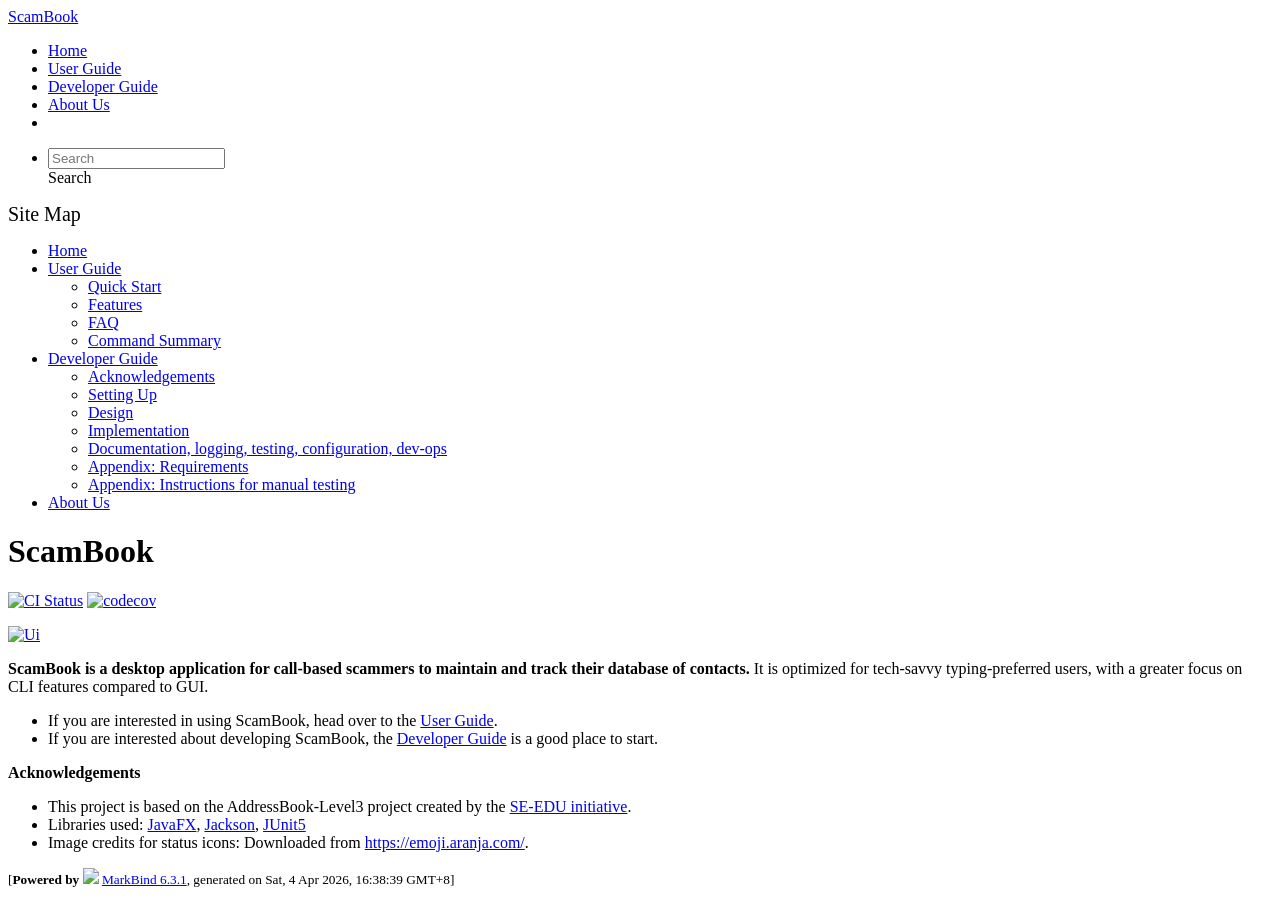
==== index.html @ 4887225b "deploy: b464d4279a42d3b3ba9e20dbe98cc52fd678ab8f" ====
<!DOCTYPE html>
<html>
<head>
    <meta charset="utf-8">
    <meta http-equiv="X-UA-Compatible" content="IE=edge">
    <meta name="generator" content="MarkBind 6.3.1">
    <meta name="viewport" content="width=device-width, initial-scale=1"><title>ScamBook - AddressBook Level-3</title> <link rel="stylesheet" href="/tp/markbind/css/bootstrap.min.css"> <link rel="stylesheet" href="/tp/markbind/fontawesome/css/all.min.css"> <link rel="stylesheet" href="/tp/markbind/glyphicons/css/bootstrap-glyphicons.min.css"><link rel="stylesheet" href="/tp/markbind/css/codeblock-light.min.css"><link rel="stylesheet" href="/tp/markbind/css/markbind.min.css"><link rel="stylesheet" href="/tp/plugins/markbind-plugin-anchors/markbind-plugin-anchors.css"><link rel="stylesheet" href="/tp/plugins/markbind-plugin-tree/markbind-plugin-tree.css">
    
  <link rel="stylesheet" href="/tp/stylesheets/main.css">
<link rel="icon" href="/tp/images/SeEduLogo.png"></head>
<script>
  const baseUrl = '/tp'
</script>
<body  data-code-theme="light">
<div id="app"><!--[--><header sticky><div data-v-26aac3dc><nav class="navbar navbar-expand-md d-print-none navbar-dark bg-dark" data-v-26aac3dc><div class="container-fluid" data-v-26aac3dc><div class="navbar-left" data-v-26aac3dc><!--[--><a href="/tp/index.html" title="Home" class="navbar-brand">ScamBook</a><!--]--></div><div class="navbar-default" data-v-26aac3dc><ul class="navbar-nav me-auto mt-2 mt-lg-0" data-v-26aac3dc><!--[--> <li><a href="/tp/index.html" class="nav-link">Home</a></li> <li><a href="/tp/UserGuide.html" class="nav-link">User Guide</a></li> <li><a href="/tp/DeveloperGuide.html" class="nav-link">Developer Guide</a></li> <li><a href="/tp/AboutUs.html" class="nav-link">About Us</a></li> <li><a href="https://github.com/AY2526S2-CS2103T-T16-1/tp" target="_blank" class="nav-link"><span><span aria-hidden="true" class="fab fa-github"></span></span></a></li> <!--]--></ul></div><ul class="navbar-nav navbar-right" data-v-26aac3dc><!--[--><li><form class="navbar-form"><div style="position:relative;" class="dropdown" data-v-00e26d0a><!--[--><input value="" data-bs-toggle="dropdown" type="text" class="form-control" placeholder="Search" autocomplete="off" data-v-00e26d0a><div class="form-control placeholder-div-hidden" data-v-00e26d0a>Search</div><!--]--><ul class="dropdown-menu search-dropdown-menu dropdown-menu-hidden dropdown-menu-end" data-v-00e26d0a><!--[--><!--]--></ul></div></form></li><!--]--></ul></div></nav><div style="display:none;" class="lower-navbar-container" data-v-26aac3dc><!--[--><!----><!----><!--]--></div></div></header> <div id="flex-body"><nav id="site-nav" data-v-6b1b63d2><!--[--><div class="site-nav-top"><div class="fw-bold mb-2" style="font-size:1.25rem;">Site Map</div></div> <div class="nav-component slim-scroll"><div class="site-nav-root"><!--[--><ul class="site-nav-list site-nav-list-root" data-v-6b1b63d2><!--[--><li><div class="site-nav-default-list-item site-nav-list-item-0" onclick="handleSiteNavClick(this)"><a href="/tp/index.html">Home</a></div></li> <li><div class="site-nav-default-list-item site-nav-list-item-0" onclick="handleSiteNavClick(this)"><a href="/tp/UserGuide.html">User Guide</a> <div class="site-nav-dropdown-btn-container"><i class="site-nav-dropdown-btn-icon site-nav-rotate-icon" onclick="handleSiteNavClick(this.parentNode.parentNode, false); event.stopPropagation();"><span class="glyphicon glyphicon-menu-down" aria-hidden="true"></span></i></div></div><ul class="site-nav-dropdown-container site-nav-dropdown-container-open site-nav-list"><li><div class="site-nav-default-list-item site-nav-list-item-1" onclick="handleSiteNavClick(this)"><a href="/tp/UserGuide.html#quick-start">Quick Start</a></div></li> <li><div class="site-nav-default-list-item site-nav-list-item-1" onclick="handleSiteNavClick(this)"><a href="/tp/UserGuide.html#features">Features</a></div></li> <li><div class="site-nav-default-list-item site-nav-list-item-1" onclick="handleSiteNavClick(this)"><a href="/tp/UserGuide.html#faq">FAQ</a></div></li> <li><div class="site-nav-default-list-item site-nav-list-item-1" onclick="handleSiteNavClick(this)"><a href="/tp/UserGuide.html#faq">Command Summary</a></div></li></ul></li> <li><div class="site-nav-default-list-item site-nav-list-item-0" onclick="handleSiteNavClick(this)"><a href="/tp/DeveloperGuide.html">Developer Guide</a> <div class="site-nav-dropdown-btn-container"><i class="site-nav-dropdown-btn-icon site-nav-rotate-icon" onclick="handleSiteNavClick(this.parentNode.parentNode, false); event.stopPropagation();"><span class="glyphicon glyphicon-menu-down" aria-hidden="true"></span></i></div></div><ul class="site-nav-dropdown-container site-nav-dropdown-container-open site-nav-list"><li><div class="site-nav-default-list-item site-nav-list-item-1" onclick="handleSiteNavClick(this)"><a href="/tp/DeveloperGuide.html#acknowledgements">Acknowledgements</a></div></li> <li><div class="site-nav-default-list-item site-nav-list-item-1" onclick="handleSiteNavClick(this)"><a href="/tp/DeveloperGuide.html#setting-up-getting-started">Setting Up</a></div></li> <li><div class="site-nav-default-list-item site-nav-list-item-1" onclick="handleSiteNavClick(this)"><a href="/tp/DeveloperGuide.html#design">Design</a></div></li> <li><div class="site-nav-default-list-item site-nav-list-item-1" onclick="handleSiteNavClick(this)"><a href="/tp/DeveloperGuide.html#implementation">Implementation</a></div></li> <li><div class="site-nav-default-list-item site-nav-list-item-1" onclick="handleSiteNavClick(this)"><a href="/tp/DeveloperGuide.html#documentation-logging-testing-configuration-dev-ops">Documentation, logging, testing, configuration, dev-ops</a></div></li> <li><div class="site-nav-default-list-item site-nav-list-item-1" onclick="handleSiteNavClick(this)"><a href="/tp/DeveloperGuide.html#appendix-requirements">Appendix: Requirements</a></div></li> <li><div class="site-nav-default-list-item site-nav-list-item-1" onclick="handleSiteNavClick(this)"><a href="/tp/DeveloperGuide.html#appendix-instructions-for-manual-testing">Appendix: Instructions for manual testing</a></div></li></ul></li> <li><div class="site-nav-default-list-item site-nav-list-item-0" onclick="handleSiteNavClick(this)"><a href="/tp/AboutUs.html">About Us</a></div></li><!--]--><!--v-if--></ul><!--]--></div></div><!--]--><!--v-if--></nav> <div id="content-wrapper"><h1 id="scambook">ScamBook<a class="fa fa-anchor" href="#scambook" onclick="event.stopPropagation()"></a></h1> <p><a href="https://github.com/AY2526S2-CS2103T-T16-1/tp/actions"><img src="https://github.com/AY2526S2-CS2103T-T16-1/tp/workflows/Java%20CI/badge.svg" alt="CI Status" class="img-fluid"></a> <a href="https://codecov.io/github/AY2526S2-CS2103T-T16-1/tp"><img src="https://codecov.io/github/AY2526S2-CS2103T-T16-1/tp/graph/badge.svg" alt="codecov" class="img-fluid"></a></p> <p><a href="/tp/images/Ui.png" target="_self"><img src="/tp/images/Ui.png" alt="Ui" class="img-fluid"></a></p> <p><strong>ScamBook is a desktop application for call-based scammers to maintain and track their database of contacts.</strong> It is optimized for tech-savvy typing-preferred users, with a greater focus on CLI features compared to GUI.</p> <ul><li>If you are interested in using ScamBook, head over to the <a href="/tp/UserGuide.html">User Guide</a>.</li> <li>If you are interested about developing ScamBook, the <a href="/tp/DeveloperGuide.html">Developer Guide</a> is a good place to start.</li></ul> <p><strong>Acknowledgements</strong></p> <ul><li>This project is based on the AddressBook-Level3 project created by the <a href="https://se-education.org">SE-EDU initiative</a>.</li> <li>Libraries used: <a href="https://openjfx.io/">JavaFX</a>, <a href="https://github.com/FasterXML/jackson">Jackson</a>, <a href="https://github.com/junit-team/junit5">JUnit5</a></li> <li>Image credits for status icons: Downloaded from <a href="https://emoji.aranja.com/">https://emoji.aranja.com/</a>.</li></ul></div> <nav id="page-nav" data-v-6b1b63d2><!--[--><div class="nav-component slim-scroll"></div><!--]--><!--v-if--></nav> <div class="scroll-top-button fa-lg d-print-none" style="display:none;bottom:2%;right:2%;position:fixed;" aria-hidden="true"><!--[--><i class="fas fa-arrow-circle-up"></i><!--]--></div></div> <footer><div class="text-center"><small>[<span><strong>Powered by</strong></span> <img src="https://markbind.org/favicon.ico" width="30"> <a href="https://markbind.org/">MarkBind 6.3.1</a>, generated on Sat, 4 Apr 2026, 16:38:39 GMT+8]</small></div></footer><!--]--></div>
</body><script src="/tp/markbind/js/bootstrap-utility.min.js"></script>
<script src="/tp/markbind/js/polyfill.min.js"></script>
<script src="/tp/markbind/js/vue.global.prod.min.js"></script>
<script src="/tp/markbind/js/markbind.min.js"></script>
<script src="index.page-vue-render.js"></script>
<script>
  MarkBind.setupWithSearch()
</script>
</html>
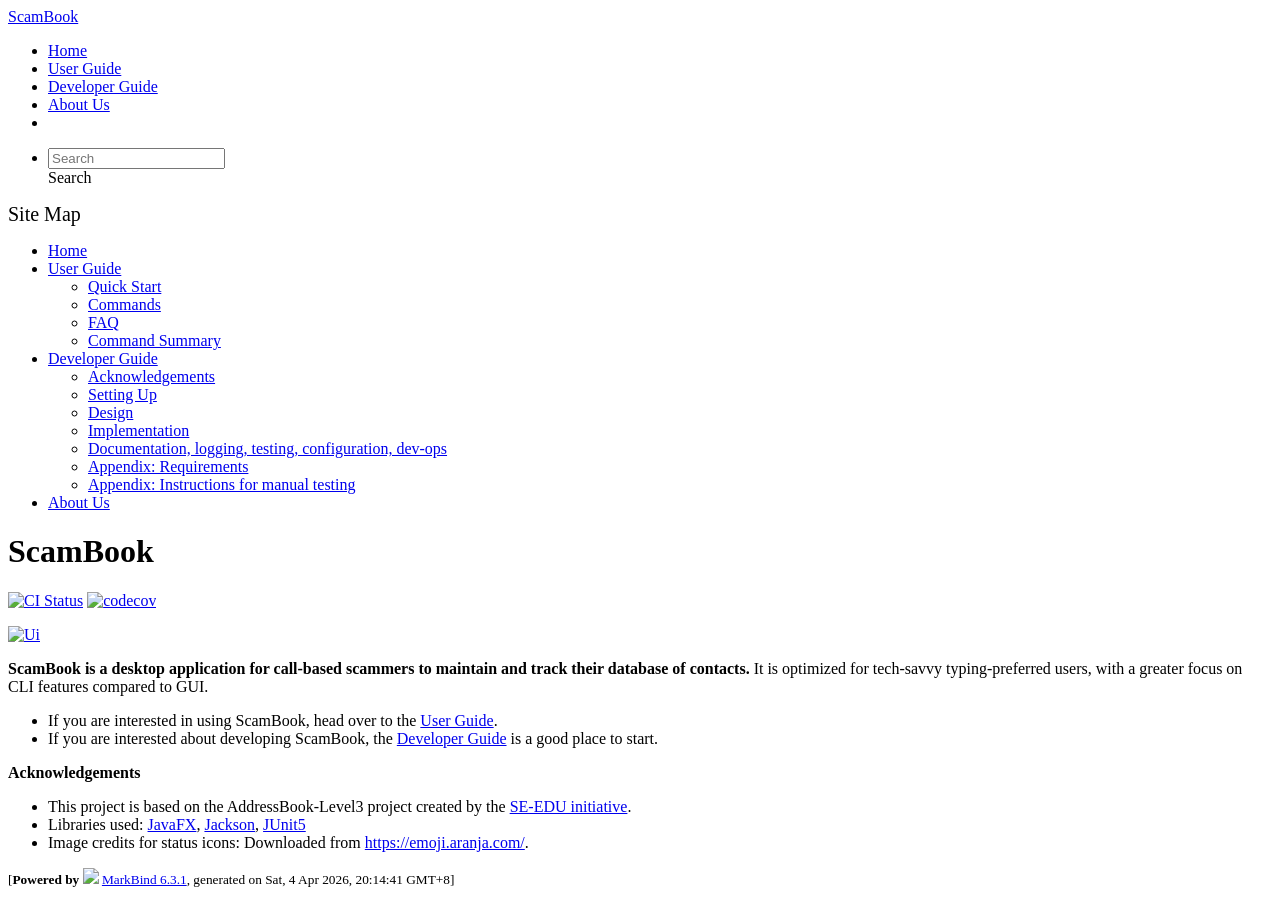
==== commit 8c392b32: "deploy: 12aaa9ba89a686894f7e2f819c8b29e49f3b2117" ====
--- a/index.html
+++ b/index.html
@@ -12,7 +12,7 @@
   const baseUrl = '/tp'
 </script>
 <body  data-code-theme="light">
-<div id="app"><!--[--><header sticky><div data-v-26aac3dc><nav class="navbar navbar-expand-md d-print-none navbar-dark bg-dark" data-v-26aac3dc><div class="container-fluid" data-v-26aac3dc><div class="navbar-left" data-v-26aac3dc><!--[--><a href="/tp/index.html" title="Home" class="navbar-brand">ScamBook</a><!--]--></div><div class="navbar-default" data-v-26aac3dc><ul class="navbar-nav me-auto mt-2 mt-lg-0" data-v-26aac3dc><!--[--> <li><a href="/tp/index.html" class="nav-link">Home</a></li> <li><a href="/tp/UserGuide.html" class="nav-link">User Guide</a></li> <li><a href="/tp/DeveloperGuide.html" class="nav-link">Developer Guide</a></li> <li><a href="/tp/AboutUs.html" class="nav-link">About Us</a></li> <li><a href="https://github.com/AY2526S2-CS2103T-T16-1/tp" target="_blank" class="nav-link"><span><span aria-hidden="true" class="fab fa-github"></span></span></a></li> <!--]--></ul></div><ul class="navbar-nav navbar-right" data-v-26aac3dc><!--[--><li><form class="navbar-form"><div style="position:relative;" class="dropdown" data-v-00e26d0a><!--[--><input value="" data-bs-toggle="dropdown" type="text" class="form-control" placeholder="Search" autocomplete="off" data-v-00e26d0a><div class="form-control placeholder-div-hidden" data-v-00e26d0a>Search</div><!--]--><ul class="dropdown-menu search-dropdown-menu dropdown-menu-hidden dropdown-menu-end" data-v-00e26d0a><!--[--><!--]--></ul></div></form></li><!--]--></ul></div></nav><div style="display:none;" class="lower-navbar-container" data-v-26aac3dc><!--[--><!----><!----><!--]--></div></div></header> <div id="flex-body"><nav id="site-nav" data-v-6b1b63d2><!--[--><div class="site-nav-top"><div class="fw-bold mb-2" style="font-size:1.25rem;">Site Map</div></div> <div class="nav-component slim-scroll"><div class="site-nav-root"><!--[--><ul class="site-nav-list site-nav-list-root" data-v-6b1b63d2><!--[--><li><div class="site-nav-default-list-item site-nav-list-item-0" onclick="handleSiteNavClick(this)"><a href="/tp/index.html">Home</a></div></li> <li><div class="site-nav-default-list-item site-nav-list-item-0" onclick="handleSiteNavClick(this)"><a href="/tp/UserGuide.html">User Guide</a> <div class="site-nav-dropdown-btn-container"><i class="site-nav-dropdown-btn-icon site-nav-rotate-icon" onclick="handleSiteNavClick(this.parentNode.parentNode, false); event.stopPropagation();"><span class="glyphicon glyphicon-menu-down" aria-hidden="true"></span></i></div></div><ul class="site-nav-dropdown-container site-nav-dropdown-container-open site-nav-list"><li><div class="site-nav-default-list-item site-nav-list-item-1" onclick="handleSiteNavClick(this)"><a href="/tp/UserGuide.html#quick-start">Quick Start</a></div></li> <li><div class="site-nav-default-list-item site-nav-list-item-1" onclick="handleSiteNavClick(this)"><a href="/tp/UserGuide.html#features">Features</a></div></li> <li><div class="site-nav-default-list-item site-nav-list-item-1" onclick="handleSiteNavClick(this)"><a href="/tp/UserGuide.html#faq">FAQ</a></div></li> <li><div class="site-nav-default-list-item site-nav-list-item-1" onclick="handleSiteNavClick(this)"><a href="/tp/UserGuide.html#faq">Command Summary</a></div></li></ul></li> <li><div class="site-nav-default-list-item site-nav-list-item-0" onclick="handleSiteNavClick(this)"><a href="/tp/DeveloperGuide.html">Developer Guide</a> <div class="site-nav-dropdown-btn-container"><i class="site-nav-dropdown-btn-icon site-nav-rotate-icon" onclick="handleSiteNavClick(this.parentNode.parentNode, false); event.stopPropagation();"><span class="glyphicon glyphicon-menu-down" aria-hidden="true"></span></i></div></div><ul class="site-nav-dropdown-container site-nav-dropdown-container-open site-nav-list"><li><div class="site-nav-default-list-item site-nav-list-item-1" onclick="handleSiteNavClick(this)"><a href="/tp/DeveloperGuide.html#acknowledgements">Acknowledgements</a></div></li> <li><div class="site-nav-default-list-item site-nav-list-item-1" onclick="handleSiteNavClick(this)"><a href="/tp/DeveloperGuide.html#setting-up-getting-started">Setting Up</a></div></li> <li><div class="site-nav-default-list-item site-nav-list-item-1" onclick="handleSiteNavClick(this)"><a href="/tp/DeveloperGuide.html#design">Design</a></div></li> <li><div class="site-nav-default-list-item site-nav-list-item-1" onclick="handleSiteNavClick(this)"><a href="/tp/DeveloperGuide.html#implementation">Implementation</a></div></li> <li><div class="site-nav-default-list-item site-nav-list-item-1" onclick="handleSiteNavClick(this)"><a href="/tp/DeveloperGuide.html#documentation-logging-testing-configuration-dev-ops">Documentation, logging, testing, configuration, dev-ops</a></div></li> <li><div class="site-nav-default-list-item site-nav-list-item-1" onclick="handleSiteNavClick(this)"><a href="/tp/DeveloperGuide.html#appendix-requirements">Appendix: Requirements</a></div></li> <li><div class="site-nav-default-list-item site-nav-list-item-1" onclick="handleSiteNavClick(this)"><a href="/tp/DeveloperGuide.html#appendix-instructions-for-manual-testing">Appendix: Instructions for manual testing</a></div></li></ul></li> <li><div class="site-nav-default-list-item site-nav-list-item-0" onclick="handleSiteNavClick(this)"><a href="/tp/AboutUs.html">About Us</a></div></li><!--]--><!--v-if--></ul><!--]--></div></div><!--]--><!--v-if--></nav> <div id="content-wrapper"><h1 id="scambook">ScamBook<a class="fa fa-anchor" href="#scambook" onclick="event.stopPropagation()"></a></h1> <p><a href="https://github.com/AY2526S2-CS2103T-T16-1/tp/actions"><img src="https://github.com/AY2526S2-CS2103T-T16-1/tp/workflows/Java%20CI/badge.svg" alt="CI Status" class="img-fluid"></a> <a href="https://codecov.io/github/AY2526S2-CS2103T-T16-1/tp"><img src="https://codecov.io/github/AY2526S2-CS2103T-T16-1/tp/graph/badge.svg" alt="codecov" class="img-fluid"></a></p> <p><a href="/tp/images/Ui.png" target="_self"><img src="/tp/images/Ui.png" alt="Ui" class="img-fluid"></a></p> <p><strong>ScamBook is a desktop application for call-based scammers to maintain and track their database of contacts.</strong> It is optimized for tech-savvy typing-preferred users, with a greater focus on CLI features compared to GUI.</p> <ul><li>If you are interested in using ScamBook, head over to the <a href="/tp/UserGuide.html">User Guide</a>.</li> <li>If you are interested about developing ScamBook, the <a href="/tp/DeveloperGuide.html">Developer Guide</a> is a good place to start.</li></ul> <p><strong>Acknowledgements</strong></p> <ul><li>This project is based on the AddressBook-Level3 project created by the <a href="https://se-education.org">SE-EDU initiative</a>.</li> <li>Libraries used: <a href="https://openjfx.io/">JavaFX</a>, <a href="https://github.com/FasterXML/jackson">Jackson</a>, <a href="https://github.com/junit-team/junit5">JUnit5</a></li> <li>Image credits for status icons: Downloaded from <a href="https://emoji.aranja.com/">https://emoji.aranja.com/</a>.</li></ul></div> <nav id="page-nav" data-v-6b1b63d2><!--[--><div class="nav-component slim-scroll"></div><!--]--><!--v-if--></nav> <div class="scroll-top-button fa-lg d-print-none" style="display:none;bottom:2%;right:2%;position:fixed;" aria-hidden="true"><!--[--><i class="fas fa-arrow-circle-up"></i><!--]--></div></div> <footer><div class="text-center"><small>[<span><strong>Powered by</strong></span> <img src="https://markbind.org/favicon.ico" width="30"> <a href="https://markbind.org/">MarkBind 6.3.1</a>, generated on Sat, 4 Apr 2026, 16:38:39 GMT+8]</small></div></footer><!--]--></div>
+<div id="app"><!--[--><header sticky><div data-v-26aac3dc><nav class="navbar navbar-expand-md d-print-none navbar-dark bg-dark" data-v-26aac3dc><div class="container-fluid" data-v-26aac3dc><div class="navbar-left" data-v-26aac3dc><!--[--><a href="/tp/index.html" title="Home" class="navbar-brand">ScamBook</a><!--]--></div><div class="navbar-default" data-v-26aac3dc><ul class="navbar-nav me-auto mt-2 mt-lg-0" data-v-26aac3dc><!--[--> <li><a href="/tp/index.html" class="nav-link">Home</a></li> <li><a href="/tp/UserGuide.html" class="nav-link">User Guide</a></li> <li><a href="/tp/DeveloperGuide.html" class="nav-link">Developer Guide</a></li> <li><a href="/tp/AboutUs.html" class="nav-link">About Us</a></li> <li><a href="https://github.com/AY2526S2-CS2103T-T16-1/tp" target="_blank" class="nav-link"><span><span aria-hidden="true" class="fab fa-github"></span></span></a></li> <!--]--></ul></div><ul class="navbar-nav navbar-right" data-v-26aac3dc><!--[--><li><form class="navbar-form"><div style="position:relative;" class="dropdown" data-v-00e26d0a><!--[--><input value="" data-bs-toggle="dropdown" type="text" class="form-control" placeholder="Search" autocomplete="off" data-v-00e26d0a><div class="form-control placeholder-div-hidden" data-v-00e26d0a>Search</div><!--]--><ul class="dropdown-menu search-dropdown-menu dropdown-menu-hidden dropdown-menu-end" data-v-00e26d0a><!--[--><!--]--></ul></div></form></li><!--]--></ul></div></nav><div style="display:none;" class="lower-navbar-container" data-v-26aac3dc><!--[--><!----><!----><!--]--></div></div></header> <div id="flex-body"><nav id="site-nav" data-v-6b1b63d2><!--[--><div class="site-nav-top"><div class="fw-bold mb-2" style="font-size:1.25rem;">Site Map</div></div> <div class="nav-component slim-scroll"><div class="site-nav-root"><!--[--><ul class="site-nav-list site-nav-list-root" data-v-6b1b63d2><!--[--><li><div class="site-nav-default-list-item site-nav-list-item-0" onclick="handleSiteNavClick(this)"><a href="/tp/index.html">Home</a></div></li> <li><div class="site-nav-default-list-item site-nav-list-item-0" onclick="handleSiteNavClick(this)"><a href="/tp/UserGuide.html">User Guide</a> <div class="site-nav-dropdown-btn-container"><i class="site-nav-dropdown-btn-icon site-nav-rotate-icon" onclick="handleSiteNavClick(this.parentNode.parentNode, false); event.stopPropagation();"><span class="glyphicon glyphicon-menu-down" aria-hidden="true"></span></i></div></div><ul class="site-nav-dropdown-container site-nav-dropdown-container-open site-nav-list"><li><div class="site-nav-default-list-item site-nav-list-item-1" onclick="handleSiteNavClick(this)"><a href="/tp/UserGuide.html#quick-start">Quick Start</a></div></li> <li><div class="site-nav-default-list-item site-nav-list-item-1" onclick="handleSiteNavClick(this)"><a href="/tp/UserGuide.html#commands">Commands</a></div></li> <li><div class="site-nav-default-list-item site-nav-list-item-1" onclick="handleSiteNavClick(this)"><a href="/tp/UserGuide.html#faq">FAQ</a></div></li> <li><div class="site-nav-default-list-item site-nav-list-item-1" onclick="handleSiteNavClick(this)"><a href="/tp/UserGuide.html#faq">Command Summary</a></div></li></ul></li> <li><div class="site-nav-default-list-item site-nav-list-item-0" onclick="handleSiteNavClick(this)"><a href="/tp/DeveloperGuide.html">Developer Guide</a> <div class="site-nav-dropdown-btn-container"><i class="site-nav-dropdown-btn-icon site-nav-rotate-icon" onclick="handleSiteNavClick(this.parentNode.parentNode, false); event.stopPropagation();"><span class="glyphicon glyphicon-menu-down" aria-hidden="true"></span></i></div></div><ul class="site-nav-dropdown-container site-nav-dropdown-container-open site-nav-list"><li><div class="site-nav-default-list-item site-nav-list-item-1" onclick="handleSiteNavClick(this)"><a href="/tp/DeveloperGuide.html#acknowledgements">Acknowledgements</a></div></li> <li><div class="site-nav-default-list-item site-nav-list-item-1" onclick="handleSiteNavClick(this)"><a href="/tp/DeveloperGuide.html#setting-up-getting-started">Setting Up</a></div></li> <li><div class="site-nav-default-list-item site-nav-list-item-1" onclick="handleSiteNavClick(this)"><a href="/tp/DeveloperGuide.html#design">Design</a></div></li> <li><div class="site-nav-default-list-item site-nav-list-item-1" onclick="handleSiteNavClick(this)"><a href="/tp/DeveloperGuide.html#implementation">Implementation</a></div></li> <li><div class="site-nav-default-list-item site-nav-list-item-1" onclick="handleSiteNavClick(this)"><a href="/tp/DeveloperGuide.html#documentation-logging-testing-configuration-dev-ops">Documentation, logging, testing, configuration, dev-ops</a></div></li> <li><div class="site-nav-default-list-item site-nav-list-item-1" onclick="handleSiteNavClick(this)"><a href="/tp/DeveloperGuide.html#appendix-requirements">Appendix: Requirements</a></div></li> <li><div class="site-nav-default-list-item site-nav-list-item-1" onclick="handleSiteNavClick(this)"><a href="/tp/DeveloperGuide.html#appendix-instructions-for-manual-testing">Appendix: Instructions for manual testing</a></div></li></ul></li> <li><div class="site-nav-default-list-item site-nav-list-item-0" onclick="handleSiteNavClick(this)"><a href="/tp/AboutUs.html">About Us</a></div></li><!--]--><!--v-if--></ul><!--]--></div></div><!--]--><!--v-if--></nav> <div id="content-wrapper"><h1 id="scambook">ScamBook<a class="fa fa-anchor" href="#scambook" onclick="event.stopPropagation()"></a></h1> <p><a href="https://github.com/AY2526S2-CS2103T-T16-1/tp/actions"><img src="https://github.com/AY2526S2-CS2103T-T16-1/tp/workflows/Java%20CI/badge.svg" alt="CI Status" class="img-fluid"></a> <a href="https://codecov.io/github/AY2526S2-CS2103T-T16-1/tp"><img src="https://codecov.io/github/AY2526S2-CS2103T-T16-1/tp/graph/badge.svg" alt="codecov" class="img-fluid"></a></p> <p><a href="/tp/images/Ui.png" target="_self"><img src="/tp/images/Ui.png" alt="Ui" class="img-fluid"></a></p> <p><strong>ScamBook is a desktop application for call-based scammers to maintain and track their database of contacts.</strong> It is optimized for tech-savvy typing-preferred users, with a greater focus on CLI features compared to GUI.</p> <ul><li>If you are interested in using ScamBook, head over to the <a href="/tp/UserGuide.html">User Guide</a>.</li> <li>If you are interested about developing ScamBook, the <a href="/tp/DeveloperGuide.html">Developer Guide</a> is a good place to start.</li></ul> <p><strong>Acknowledgements</strong></p> <ul><li>This project is based on the AddressBook-Level3 project created by the <a href="https://se-education.org">SE-EDU initiative</a>.</li> <li>Libraries used: <a href="https://openjfx.io/">JavaFX</a>, <a href="https://github.com/FasterXML/jackson">Jackson</a>, <a href="https://github.com/junit-team/junit5">JUnit5</a></li> <li>Image credits for status icons: Downloaded from <a href="https://emoji.aranja.com/">https://emoji.aranja.com/</a>.</li></ul></div> <nav id="page-nav" data-v-6b1b63d2><!--[--><div class="nav-component slim-scroll"></div><!--]--><!--v-if--></nav> <div class="scroll-top-button fa-lg d-print-none" style="display:none;bottom:2%;right:2%;position:fixed;" aria-hidden="true"><!--[--><i class="fas fa-arrow-circle-up"></i><!--]--></div></div> <footer><div class="text-center"><small>[<span><strong>Powered by</strong></span> <img src="https://markbind.org/favicon.ico" width="30"> <a href="https://markbind.org/">MarkBind 6.3.1</a>, generated on Sat, 4 Apr 2026, 20:14:41 GMT+8]</small></div></footer><!--]--></div>
 </body><script src="/tp/markbind/js/bootstrap-utility.min.js"></script>
 <script src="/tp/markbind/js/polyfill.min.js"></script>
 <script src="/tp/markbind/js/vue.global.prod.min.js"></script>
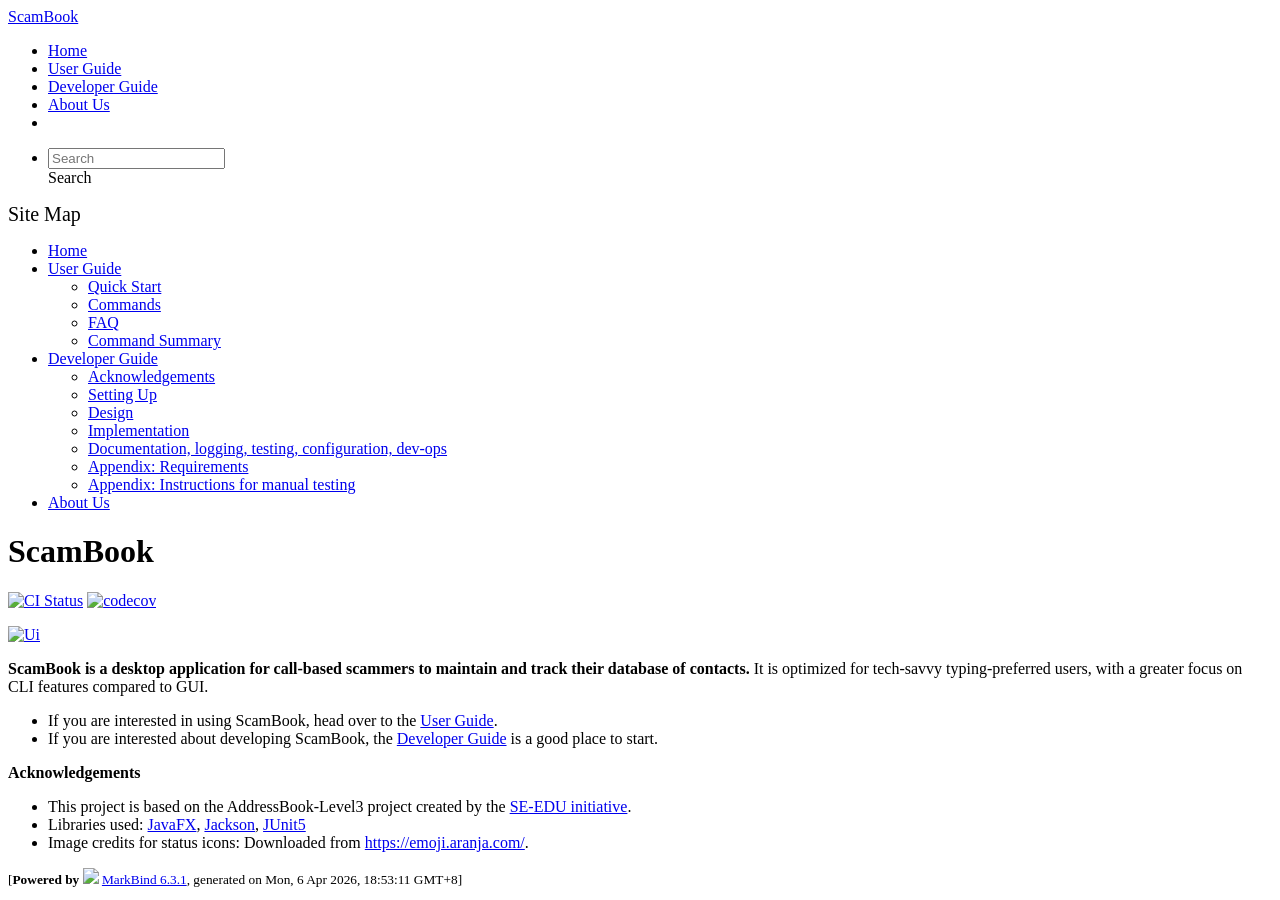
==== commit 11721dcd: "deploy: 1cf50f9759b09eb3b62aef087d1fc91800a7c4fc" ====
--- a/index.html
+++ b/index.html
@@ -12,7 +12,7 @@
   const baseUrl = '/tp'
 </script>
 <body  data-code-theme="light">
-<div id="app"><!--[--><header sticky><div data-v-26aac3dc><nav class="navbar navbar-expand-md d-print-none navbar-dark bg-dark" data-v-26aac3dc><div class="container-fluid" data-v-26aac3dc><div class="navbar-left" data-v-26aac3dc><!--[--><a href="/tp/index.html" title="Home" class="navbar-brand">ScamBook</a><!--]--></div><div class="navbar-default" data-v-26aac3dc><ul class="navbar-nav me-auto mt-2 mt-lg-0" data-v-26aac3dc><!--[--> <li><a href="/tp/index.html" class="nav-link">Home</a></li> <li><a href="/tp/UserGuide.html" class="nav-link">User Guide</a></li> <li><a href="/tp/DeveloperGuide.html" class="nav-link">Developer Guide</a></li> <li><a href="/tp/AboutUs.html" class="nav-link">About Us</a></li> <li><a href="https://github.com/AY2526S2-CS2103T-T16-1/tp" target="_blank" class="nav-link"><span><span aria-hidden="true" class="fab fa-github"></span></span></a></li> <!--]--></ul></div><ul class="navbar-nav navbar-right" data-v-26aac3dc><!--[--><li><form class="navbar-form"><div style="position:relative;" class="dropdown" data-v-00e26d0a><!--[--><input value="" data-bs-toggle="dropdown" type="text" class="form-control" placeholder="Search" autocomplete="off" data-v-00e26d0a><div class="form-control placeholder-div-hidden" data-v-00e26d0a>Search</div><!--]--><ul class="dropdown-menu search-dropdown-menu dropdown-menu-hidden dropdown-menu-end" data-v-00e26d0a><!--[--><!--]--></ul></div></form></li><!--]--></ul></div></nav><div style="display:none;" class="lower-navbar-container" data-v-26aac3dc><!--[--><!----><!----><!--]--></div></div></header> <div id="flex-body"><nav id="site-nav" data-v-6b1b63d2><!--[--><div class="site-nav-top"><div class="fw-bold mb-2" style="font-size:1.25rem;">Site Map</div></div> <div class="nav-component slim-scroll"><div class="site-nav-root"><!--[--><ul class="site-nav-list site-nav-list-root" data-v-6b1b63d2><!--[--><li><div class="site-nav-default-list-item site-nav-list-item-0" onclick="handleSiteNavClick(this)"><a href="/tp/index.html">Home</a></div></li> <li><div class="site-nav-default-list-item site-nav-list-item-0" onclick="handleSiteNavClick(this)"><a href="/tp/UserGuide.html">User Guide</a> <div class="site-nav-dropdown-btn-container"><i class="site-nav-dropdown-btn-icon site-nav-rotate-icon" onclick="handleSiteNavClick(this.parentNode.parentNode, false); event.stopPropagation();"><span class="glyphicon glyphicon-menu-down" aria-hidden="true"></span></i></div></div><ul class="site-nav-dropdown-container site-nav-dropdown-container-open site-nav-list"><li><div class="site-nav-default-list-item site-nav-list-item-1" onclick="handleSiteNavClick(this)"><a href="/tp/UserGuide.html#quick-start">Quick Start</a></div></li> <li><div class="site-nav-default-list-item site-nav-list-item-1" onclick="handleSiteNavClick(this)"><a href="/tp/UserGuide.html#commands">Commands</a></div></li> <li><div class="site-nav-default-list-item site-nav-list-item-1" onclick="handleSiteNavClick(this)"><a href="/tp/UserGuide.html#faq">FAQ</a></div></li> <li><div class="site-nav-default-list-item site-nav-list-item-1" onclick="handleSiteNavClick(this)"><a href="/tp/UserGuide.html#faq">Command Summary</a></div></li></ul></li> <li><div class="site-nav-default-list-item site-nav-list-item-0" onclick="handleSiteNavClick(this)"><a href="/tp/DeveloperGuide.html">Developer Guide</a> <div class="site-nav-dropdown-btn-container"><i class="site-nav-dropdown-btn-icon site-nav-rotate-icon" onclick="handleSiteNavClick(this.parentNode.parentNode, false); event.stopPropagation();"><span class="glyphicon glyphicon-menu-down" aria-hidden="true"></span></i></div></div><ul class="site-nav-dropdown-container site-nav-dropdown-container-open site-nav-list"><li><div class="site-nav-default-list-item site-nav-list-item-1" onclick="handleSiteNavClick(this)"><a href="/tp/DeveloperGuide.html#acknowledgements">Acknowledgements</a></div></li> <li><div class="site-nav-default-list-item site-nav-list-item-1" onclick="handleSiteNavClick(this)"><a href="/tp/DeveloperGuide.html#setting-up-getting-started">Setting Up</a></div></li> <li><div class="site-nav-default-list-item site-nav-list-item-1" onclick="handleSiteNavClick(this)"><a href="/tp/DeveloperGuide.html#design">Design</a></div></li> <li><div class="site-nav-default-list-item site-nav-list-item-1" onclick="handleSiteNavClick(this)"><a href="/tp/DeveloperGuide.html#implementation">Implementation</a></div></li> <li><div class="site-nav-default-list-item site-nav-list-item-1" onclick="handleSiteNavClick(this)"><a href="/tp/DeveloperGuide.html#documentation-logging-testing-configuration-dev-ops">Documentation, logging, testing, configuration, dev-ops</a></div></li> <li><div class="site-nav-default-list-item site-nav-list-item-1" onclick="handleSiteNavClick(this)"><a href="/tp/DeveloperGuide.html#appendix-requirements">Appendix: Requirements</a></div></li> <li><div class="site-nav-default-list-item site-nav-list-item-1" onclick="handleSiteNavClick(this)"><a href="/tp/DeveloperGuide.html#appendix-instructions-for-manual-testing">Appendix: Instructions for manual testing</a></div></li></ul></li> <li><div class="site-nav-default-list-item site-nav-list-item-0" onclick="handleSiteNavClick(this)"><a href="/tp/AboutUs.html">About Us</a></div></li><!--]--><!--v-if--></ul><!--]--></div></div><!--]--><!--v-if--></nav> <div id="content-wrapper"><h1 id="scambook">ScamBook<a class="fa fa-anchor" href="#scambook" onclick="event.stopPropagation()"></a></h1> <p><a href="https://github.com/AY2526S2-CS2103T-T16-1/tp/actions"><img src="https://github.com/AY2526S2-CS2103T-T16-1/tp/workflows/Java%20CI/badge.svg" alt="CI Status" class="img-fluid"></a> <a href="https://codecov.io/github/AY2526S2-CS2103T-T16-1/tp"><img src="https://codecov.io/github/AY2526S2-CS2103T-T16-1/tp/graph/badge.svg" alt="codecov" class="img-fluid"></a></p> <p><a href="/tp/images/Ui.png" target="_self"><img src="/tp/images/Ui.png" alt="Ui" class="img-fluid"></a></p> <p><strong>ScamBook is a desktop application for call-based scammers to maintain and track their database of contacts.</strong> It is optimized for tech-savvy typing-preferred users, with a greater focus on CLI features compared to GUI.</p> <ul><li>If you are interested in using ScamBook, head over to the <a href="/tp/UserGuide.html">User Guide</a>.</li> <li>If you are interested about developing ScamBook, the <a href="/tp/DeveloperGuide.html">Developer Guide</a> is a good place to start.</li></ul> <p><strong>Acknowledgements</strong></p> <ul><li>This project is based on the AddressBook-Level3 project created by the <a href="https://se-education.org">SE-EDU initiative</a>.</li> <li>Libraries used: <a href="https://openjfx.io/">JavaFX</a>, <a href="https://github.com/FasterXML/jackson">Jackson</a>, <a href="https://github.com/junit-team/junit5">JUnit5</a></li> <li>Image credits for status icons: Downloaded from <a href="https://emoji.aranja.com/">https://emoji.aranja.com/</a>.</li></ul></div> <nav id="page-nav" data-v-6b1b63d2><!--[--><div class="nav-component slim-scroll"></div><!--]--><!--v-if--></nav> <div class="scroll-top-button fa-lg d-print-none" style="display:none;bottom:2%;right:2%;position:fixed;" aria-hidden="true"><!--[--><i class="fas fa-arrow-circle-up"></i><!--]--></div></div> <footer><div class="text-center"><small>[<span><strong>Powered by</strong></span> <img src="https://markbind.org/favicon.ico" width="30"> <a href="https://markbind.org/">MarkBind 6.3.1</a>, generated on Sat, 4 Apr 2026, 20:14:41 GMT+8]</small></div></footer><!--]--></div>
+<div id="app"><!--[--><header sticky><div data-v-26aac3dc><nav class="navbar navbar-expand-md d-print-none navbar-dark bg-dark" data-v-26aac3dc><div class="container-fluid" data-v-26aac3dc><div class="navbar-left" data-v-26aac3dc><!--[--><a href="/tp/index.html" title="Home" class="navbar-brand">ScamBook</a><!--]--></div><div class="navbar-default" data-v-26aac3dc><ul class="navbar-nav me-auto mt-2 mt-lg-0" data-v-26aac3dc><!--[--> <li><a href="/tp/index.html" class="nav-link">Home</a></li> <li><a href="/tp/UserGuide.html" class="nav-link">User Guide</a></li> <li><a href="/tp/DeveloperGuide.html" class="nav-link">Developer Guide</a></li> <li><a href="/tp/AboutUs.html" class="nav-link">About Us</a></li> <li><a href="https://github.com/AY2526S2-CS2103T-T16-1/tp" target="_blank" class="nav-link"><span><span aria-hidden="true" class="fab fa-github"></span></span></a></li> <!--]--></ul></div><ul class="navbar-nav navbar-right" data-v-26aac3dc><!--[--><li><form class="navbar-form"><div style="position:relative;" class="dropdown" data-v-00e26d0a><!--[--><input value="" data-bs-toggle="dropdown" type="text" class="form-control" placeholder="Search" autocomplete="off" data-v-00e26d0a><div class="form-control placeholder-div-hidden" data-v-00e26d0a>Search</div><!--]--><ul class="dropdown-menu search-dropdown-menu dropdown-menu-hidden dropdown-menu-end" data-v-00e26d0a><!--[--><!--]--></ul></div></form></li><!--]--></ul></div></nav><div style="display:none;" class="lower-navbar-container" data-v-26aac3dc><!--[--><!----><!----><!--]--></div></div></header> <div id="flex-body"><nav id="site-nav" data-v-6b1b63d2><!--[--><div class="site-nav-top"><div class="fw-bold mb-2" style="font-size:1.25rem;">Site Map</div></div> <div class="nav-component slim-scroll"><div class="site-nav-root"><!--[--><ul class="site-nav-list site-nav-list-root" data-v-6b1b63d2><!--[--><li><div class="site-nav-default-list-item site-nav-list-item-0" onclick="handleSiteNavClick(this)"><a href="/tp/index.html">Home</a></div></li> <li><div class="site-nav-default-list-item site-nav-list-item-0" onclick="handleSiteNavClick(this)"><a href="/tp/UserGuide.html">User Guide</a> <div class="site-nav-dropdown-btn-container"><i class="site-nav-dropdown-btn-icon site-nav-rotate-icon" onclick="handleSiteNavClick(this.parentNode.parentNode, false); event.stopPropagation();"><span class="glyphicon glyphicon-menu-down" aria-hidden="true"></span></i></div></div><ul class="site-nav-dropdown-container site-nav-dropdown-container-open site-nav-list"><li><div class="site-nav-default-list-item site-nav-list-item-1" onclick="handleSiteNavClick(this)"><a href="/tp/UserGuide.html#quick-start">Quick Start</a></div></li> <li><div class="site-nav-default-list-item site-nav-list-item-1" onclick="handleSiteNavClick(this)"><a href="/tp/UserGuide.html#commands">Commands</a></div></li> <li><div class="site-nav-default-list-item site-nav-list-item-1" onclick="handleSiteNavClick(this)"><a href="/tp/UserGuide.html#faq">FAQ</a></div></li> <li><div class="site-nav-default-list-item site-nav-list-item-1" onclick="handleSiteNavClick(this)"><a href="/tp/UserGuide.html#faq">Command Summary</a></div></li></ul></li> <li><div class="site-nav-default-list-item site-nav-list-item-0" onclick="handleSiteNavClick(this)"><a href="/tp/DeveloperGuide.html">Developer Guide</a> <div class="site-nav-dropdown-btn-container"><i class="site-nav-dropdown-btn-icon site-nav-rotate-icon" onclick="handleSiteNavClick(this.parentNode.parentNode, false); event.stopPropagation();"><span class="glyphicon glyphicon-menu-down" aria-hidden="true"></span></i></div></div><ul class="site-nav-dropdown-container site-nav-dropdown-container-open site-nav-list"><li><div class="site-nav-default-list-item site-nav-list-item-1" onclick="handleSiteNavClick(this)"><a href="/tp/DeveloperGuide.html#acknowledgements">Acknowledgements</a></div></li> <li><div class="site-nav-default-list-item site-nav-list-item-1" onclick="handleSiteNavClick(this)"><a href="/tp/DeveloperGuide.html#setting-up-getting-started">Setting Up</a></div></li> <li><div class="site-nav-default-list-item site-nav-list-item-1" onclick="handleSiteNavClick(this)"><a href="/tp/DeveloperGuide.html#design">Design</a></div></li> <li><div class="site-nav-default-list-item site-nav-list-item-1" onclick="handleSiteNavClick(this)"><a href="/tp/DeveloperGuide.html#implementation">Implementation</a></div></li> <li><div class="site-nav-default-list-item site-nav-list-item-1" onclick="handleSiteNavClick(this)"><a href="/tp/DeveloperGuide.html#documentation-logging-testing-configuration-dev-ops">Documentation, logging, testing, configuration, dev-ops</a></div></li> <li><div class="site-nav-default-list-item site-nav-list-item-1" onclick="handleSiteNavClick(this)"><a href="/tp/DeveloperGuide.html#appendix-requirements">Appendix: Requirements</a></div></li> <li><div class="site-nav-default-list-item site-nav-list-item-1" onclick="handleSiteNavClick(this)"><a href="/tp/DeveloperGuide.html#appendix-instructions-for-manual-testing">Appendix: Instructions for manual testing</a></div></li></ul></li> <li><div class="site-nav-default-list-item site-nav-list-item-0" onclick="handleSiteNavClick(this)"><a href="/tp/AboutUs.html">About Us</a></div></li><!--]--><!--v-if--></ul><!--]--></div></div><!--]--><!--v-if--></nav> <div id="content-wrapper"><h1 id="scambook">ScamBook<a class="fa fa-anchor" href="#scambook" onclick="event.stopPropagation()"></a></h1> <p><a href="https://github.com/AY2526S2-CS2103T-T16-1/tp/actions"><img src="https://github.com/AY2526S2-CS2103T-T16-1/tp/workflows/Java%20CI/badge.svg" alt="CI Status" class="img-fluid"></a> <a href="https://codecov.io/github/AY2526S2-CS2103T-T16-1/tp"><img src="https://codecov.io/github/AY2526S2-CS2103T-T16-1/tp/graph/badge.svg" alt="codecov" class="img-fluid"></a></p> <p><a href="/tp/images/Ui.png" target="_self"><img src="/tp/images/Ui.png" alt="Ui" class="img-fluid"></a></p> <p><strong>ScamBook is a desktop application for call-based scammers to maintain and track their database of contacts.</strong> It is optimized for tech-savvy typing-preferred users, with a greater focus on CLI features compared to GUI.</p> <ul><li>If you are interested in using ScamBook, head over to the <a href="/tp/UserGuide.html">User Guide</a>.</li> <li>If you are interested about developing ScamBook, the <a href="/tp/DeveloperGuide.html">Developer Guide</a> is a good place to start.</li></ul> <p><strong>Acknowledgements</strong></p> <ul><li>This project is based on the AddressBook-Level3 project created by the <a href="https://se-education.org">SE-EDU initiative</a>.</li> <li>Libraries used: <a href="https://openjfx.io/">JavaFX</a>, <a href="https://github.com/FasterXML/jackson">Jackson</a>, <a href="https://github.com/junit-team/junit5">JUnit5</a></li> <li>Image credits for status icons: Downloaded from <a href="https://emoji.aranja.com/">https://emoji.aranja.com/</a>.</li></ul></div> <nav id="page-nav" data-v-6b1b63d2><!--[--><div class="nav-component slim-scroll"></div><!--]--><!--v-if--></nav> <div class="scroll-top-button fa-lg d-print-none" style="display:none;bottom:2%;right:2%;position:fixed;" aria-hidden="true"><!--[--><i class="fas fa-arrow-circle-up"></i><!--]--></div></div> <footer><div class="text-center"><small>[<span><strong>Powered by</strong></span> <img src="https://markbind.org/favicon.ico" width="30"> <a href="https://markbind.org/">MarkBind 6.3.1</a>, generated on Mon, 6 Apr 2026, 18:53:11 GMT+8]</small></div></footer><!--]--></div>
 </body><script src="/tp/markbind/js/bootstrap-utility.min.js"></script>
 <script src="/tp/markbind/js/polyfill.min.js"></script>
 <script src="/tp/markbind/js/vue.global.prod.min.js"></script>
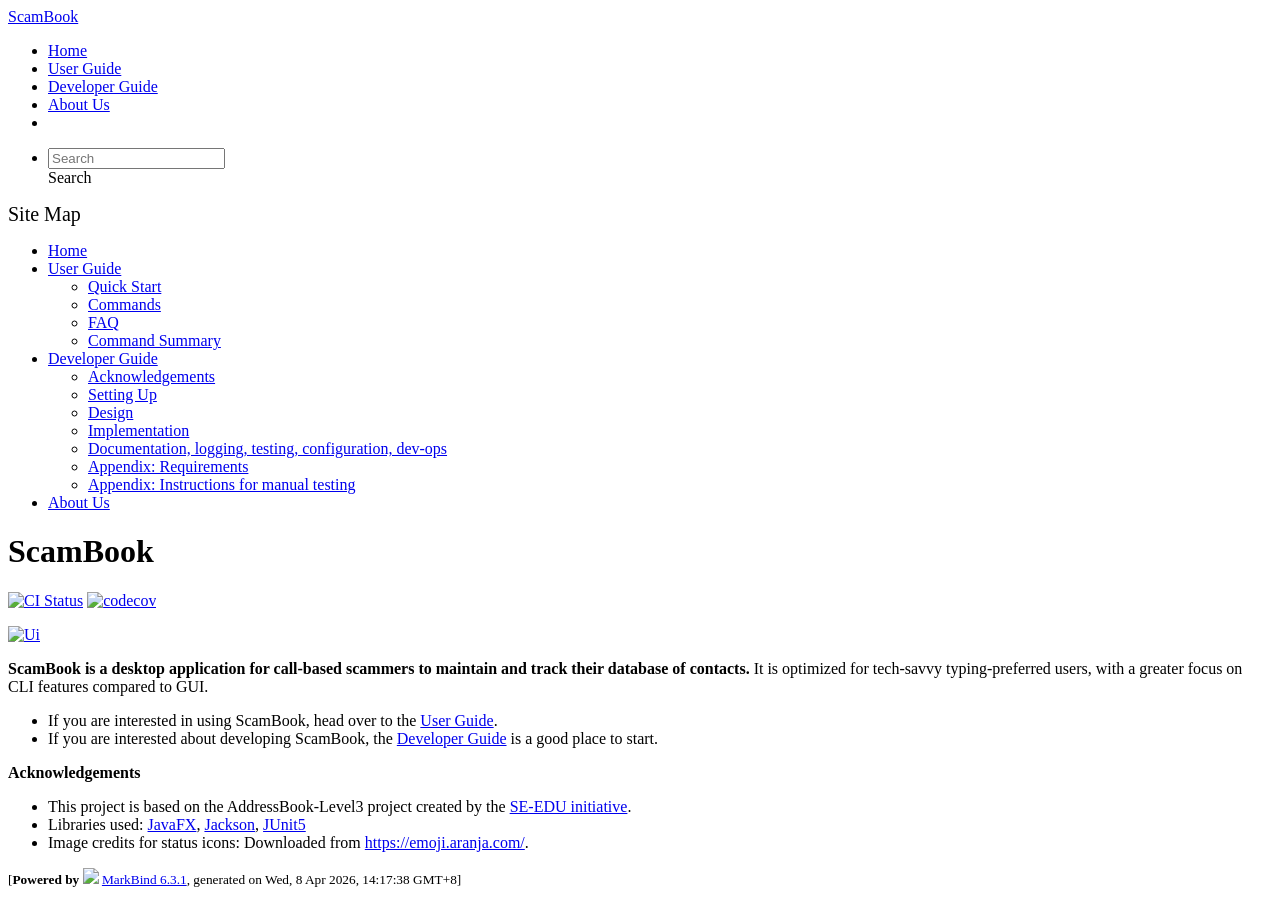
==== commit ac1ad71d: "deploy: 0ff9855a4188f50f018e2460d7fa1ca3bb05d7d6" ====
--- a/index.html
+++ b/index.html
@@ -12,7 +12,7 @@
   const baseUrl = '/tp'
 </script>
 <body  data-code-theme="light">
-<div id="app"><!--[--><header sticky><div data-v-26aac3dc><nav class="navbar navbar-expand-md d-print-none navbar-dark bg-dark" data-v-26aac3dc><div class="container-fluid" data-v-26aac3dc><div class="navbar-left" data-v-26aac3dc><!--[--><a href="/tp/index.html" title="Home" class="navbar-brand">ScamBook</a><!--]--></div><div class="navbar-default" data-v-26aac3dc><ul class="navbar-nav me-auto mt-2 mt-lg-0" data-v-26aac3dc><!--[--> <li><a href="/tp/index.html" class="nav-link">Home</a></li> <li><a href="/tp/UserGuide.html" class="nav-link">User Guide</a></li> <li><a href="/tp/DeveloperGuide.html" class="nav-link">Developer Guide</a></li> <li><a href="/tp/AboutUs.html" class="nav-link">About Us</a></li> <li><a href="https://github.com/AY2526S2-CS2103T-T16-1/tp" target="_blank" class="nav-link"><span><span aria-hidden="true" class="fab fa-github"></span></span></a></li> <!--]--></ul></div><ul class="navbar-nav navbar-right" data-v-26aac3dc><!--[--><li><form class="navbar-form"><div style="position:relative;" class="dropdown" data-v-00e26d0a><!--[--><input value="" data-bs-toggle="dropdown" type="text" class="form-control" placeholder="Search" autocomplete="off" data-v-00e26d0a><div class="form-control placeholder-div-hidden" data-v-00e26d0a>Search</div><!--]--><ul class="dropdown-menu search-dropdown-menu dropdown-menu-hidden dropdown-menu-end" data-v-00e26d0a><!--[--><!--]--></ul></div></form></li><!--]--></ul></div></nav><div style="display:none;" class="lower-navbar-container" data-v-26aac3dc><!--[--><!----><!----><!--]--></div></div></header> <div id="flex-body"><nav id="site-nav" data-v-6b1b63d2><!--[--><div class="site-nav-top"><div class="fw-bold mb-2" style="font-size:1.25rem;">Site Map</div></div> <div class="nav-component slim-scroll"><div class="site-nav-root"><!--[--><ul class="site-nav-list site-nav-list-root" data-v-6b1b63d2><!--[--><li><div class="site-nav-default-list-item site-nav-list-item-0" onclick="handleSiteNavClick(this)"><a href="/tp/index.html">Home</a></div></li> <li><div class="site-nav-default-list-item site-nav-list-item-0" onclick="handleSiteNavClick(this)"><a href="/tp/UserGuide.html">User Guide</a> <div class="site-nav-dropdown-btn-container"><i class="site-nav-dropdown-btn-icon site-nav-rotate-icon" onclick="handleSiteNavClick(this.parentNode.parentNode, false); event.stopPropagation();"><span class="glyphicon glyphicon-menu-down" aria-hidden="true"></span></i></div></div><ul class="site-nav-dropdown-container site-nav-dropdown-container-open site-nav-list"><li><div class="site-nav-default-list-item site-nav-list-item-1" onclick="handleSiteNavClick(this)"><a href="/tp/UserGuide.html#quick-start">Quick Start</a></div></li> <li><div class="site-nav-default-list-item site-nav-list-item-1" onclick="handleSiteNavClick(this)"><a href="/tp/UserGuide.html#commands">Commands</a></div></li> <li><div class="site-nav-default-list-item site-nav-list-item-1" onclick="handleSiteNavClick(this)"><a href="/tp/UserGuide.html#faq">FAQ</a></div></li> <li><div class="site-nav-default-list-item site-nav-list-item-1" onclick="handleSiteNavClick(this)"><a href="/tp/UserGuide.html#faq">Command Summary</a></div></li></ul></li> <li><div class="site-nav-default-list-item site-nav-list-item-0" onclick="handleSiteNavClick(this)"><a href="/tp/DeveloperGuide.html">Developer Guide</a> <div class="site-nav-dropdown-btn-container"><i class="site-nav-dropdown-btn-icon site-nav-rotate-icon" onclick="handleSiteNavClick(this.parentNode.parentNode, false); event.stopPropagation();"><span class="glyphicon glyphicon-menu-down" aria-hidden="true"></span></i></div></div><ul class="site-nav-dropdown-container site-nav-dropdown-container-open site-nav-list"><li><div class="site-nav-default-list-item site-nav-list-item-1" onclick="handleSiteNavClick(this)"><a href="/tp/DeveloperGuide.html#acknowledgements">Acknowledgements</a></div></li> <li><div class="site-nav-default-list-item site-nav-list-item-1" onclick="handleSiteNavClick(this)"><a href="/tp/DeveloperGuide.html#setting-up-getting-started">Setting Up</a></div></li> <li><div class="site-nav-default-list-item site-nav-list-item-1" onclick="handleSiteNavClick(this)"><a href="/tp/DeveloperGuide.html#design">Design</a></div></li> <li><div class="site-nav-default-list-item site-nav-list-item-1" onclick="handleSiteNavClick(this)"><a href="/tp/DeveloperGuide.html#implementation">Implementation</a></div></li> <li><div class="site-nav-default-list-item site-nav-list-item-1" onclick="handleSiteNavClick(this)"><a href="/tp/DeveloperGuide.html#documentation-logging-testing-configuration-dev-ops">Documentation, logging, testing, configuration, dev-ops</a></div></li> <li><div class="site-nav-default-list-item site-nav-list-item-1" onclick="handleSiteNavClick(this)"><a href="/tp/DeveloperGuide.html#appendix-requirements">Appendix: Requirements</a></div></li> <li><div class="site-nav-default-list-item site-nav-list-item-1" onclick="handleSiteNavClick(this)"><a href="/tp/DeveloperGuide.html#appendix-instructions-for-manual-testing">Appendix: Instructions for manual testing</a></div></li></ul></li> <li><div class="site-nav-default-list-item site-nav-list-item-0" onclick="handleSiteNavClick(this)"><a href="/tp/AboutUs.html">About Us</a></div></li><!--]--><!--v-if--></ul><!--]--></div></div><!--]--><!--v-if--></nav> <div id="content-wrapper"><h1 id="scambook">ScamBook<a class="fa fa-anchor" href="#scambook" onclick="event.stopPropagation()"></a></h1> <p><a href="https://github.com/AY2526S2-CS2103T-T16-1/tp/actions"><img src="https://github.com/AY2526S2-CS2103T-T16-1/tp/workflows/Java%20CI/badge.svg" alt="CI Status" class="img-fluid"></a> <a href="https://codecov.io/github/AY2526S2-CS2103T-T16-1/tp"><img src="https://codecov.io/github/AY2526S2-CS2103T-T16-1/tp/graph/badge.svg" alt="codecov" class="img-fluid"></a></p> <p><a href="/tp/images/Ui.png" target="_self"><img src="/tp/images/Ui.png" alt="Ui" class="img-fluid"></a></p> <p><strong>ScamBook is a desktop application for call-based scammers to maintain and track their database of contacts.</strong> It is optimized for tech-savvy typing-preferred users, with a greater focus on CLI features compared to GUI.</p> <ul><li>If you are interested in using ScamBook, head over to the <a href="/tp/UserGuide.html">User Guide</a>.</li> <li>If you are interested about developing ScamBook, the <a href="/tp/DeveloperGuide.html">Developer Guide</a> is a good place to start.</li></ul> <p><strong>Acknowledgements</strong></p> <ul><li>This project is based on the AddressBook-Level3 project created by the <a href="https://se-education.org">SE-EDU initiative</a>.</li> <li>Libraries used: <a href="https://openjfx.io/">JavaFX</a>, <a href="https://github.com/FasterXML/jackson">Jackson</a>, <a href="https://github.com/junit-team/junit5">JUnit5</a></li> <li>Image credits for status icons: Downloaded from <a href="https://emoji.aranja.com/">https://emoji.aranja.com/</a>.</li></ul></div> <nav id="page-nav" data-v-6b1b63d2><!--[--><div class="nav-component slim-scroll"></div><!--]--><!--v-if--></nav> <div class="scroll-top-button fa-lg d-print-none" style="display:none;bottom:2%;right:2%;position:fixed;" aria-hidden="true"><!--[--><i class="fas fa-arrow-circle-up"></i><!--]--></div></div> <footer><div class="text-center"><small>[<span><strong>Powered by</strong></span> <img src="https://markbind.org/favicon.ico" width="30"> <a href="https://markbind.org/">MarkBind 6.3.1</a>, generated on Mon, 6 Apr 2026, 18:53:11 GMT+8]</small></div></footer><!--]--></div>
+<div id="app"><!--[--><header sticky><div data-v-26aac3dc><nav class="navbar navbar-expand-md d-print-none navbar-dark bg-dark" data-v-26aac3dc><div class="container-fluid" data-v-26aac3dc><div class="navbar-left" data-v-26aac3dc><!--[--><a href="/tp/index.html" title="Home" class="navbar-brand">ScamBook</a><!--]--></div><div class="navbar-default" data-v-26aac3dc><ul class="navbar-nav me-auto mt-2 mt-lg-0" data-v-26aac3dc><!--[--> <li><a href="/tp/index.html" class="nav-link">Home</a></li> <li><a href="/tp/UserGuide.html" class="nav-link">User Guide</a></li> <li><a href="/tp/DeveloperGuide.html" class="nav-link">Developer Guide</a></li> <li><a href="/tp/AboutUs.html" class="nav-link">About Us</a></li> <li><a href="https://github.com/AY2526S2-CS2103T-T16-1/tp" target="_blank" class="nav-link"><span><span aria-hidden="true" class="fab fa-github"></span></span></a></li> <!--]--></ul></div><ul class="navbar-nav navbar-right" data-v-26aac3dc><!--[--><li><form class="navbar-form"><div style="position:relative;" class="dropdown" data-v-00e26d0a><!--[--><input value="" data-bs-toggle="dropdown" type="text" class="form-control" placeholder="Search" autocomplete="off" data-v-00e26d0a><div class="form-control placeholder-div-hidden" data-v-00e26d0a>Search</div><!--]--><ul class="dropdown-menu search-dropdown-menu dropdown-menu-hidden dropdown-menu-end" data-v-00e26d0a><!--[--><!--]--></ul></div></form></li><!--]--></ul></div></nav><div style="display:none;" class="lower-navbar-container" data-v-26aac3dc><!--[--><!----><!----><!--]--></div></div></header> <div id="flex-body"><nav id="site-nav" data-v-6b1b63d2><!--[--><div class="site-nav-top"><div class="fw-bold mb-2" style="font-size:1.25rem;">Site Map</div></div> <div class="nav-component slim-scroll"><div class="site-nav-root"><!--[--><ul class="site-nav-list site-nav-list-root" data-v-6b1b63d2><!--[--><li><div class="site-nav-default-list-item site-nav-list-item-0" onclick="handleSiteNavClick(this)"><a href="/tp/index.html">Home</a></div></li> <li><div class="site-nav-default-list-item site-nav-list-item-0" onclick="handleSiteNavClick(this)"><a href="/tp/UserGuide.html">User Guide</a> <div class="site-nav-dropdown-btn-container"><i class="site-nav-dropdown-btn-icon site-nav-rotate-icon" onclick="handleSiteNavClick(this.parentNode.parentNode, false); event.stopPropagation();"><span class="glyphicon glyphicon-menu-down" aria-hidden="true"></span></i></div></div><ul class="site-nav-dropdown-container site-nav-dropdown-container-open site-nav-list"><li><div class="site-nav-default-list-item site-nav-list-item-1" onclick="handleSiteNavClick(this)"><a href="/tp/UserGuide.html#quick-start">Quick Start</a></div></li> <li><div class="site-nav-default-list-item site-nav-list-item-1" onclick="handleSiteNavClick(this)"><a href="/tp/UserGuide.html#commands">Commands</a></div></li> <li><div class="site-nav-default-list-item site-nav-list-item-1" onclick="handleSiteNavClick(this)"><a href="/tp/UserGuide.html#faq">FAQ</a></div></li> <li><div class="site-nav-default-list-item site-nav-list-item-1" onclick="handleSiteNavClick(this)"><a href="/tp/UserGuide.html#faq">Command Summary</a></div></li></ul></li> <li><div class="site-nav-default-list-item site-nav-list-item-0" onclick="handleSiteNavClick(this)"><a href="/tp/DeveloperGuide.html">Developer Guide</a> <div class="site-nav-dropdown-btn-container"><i class="site-nav-dropdown-btn-icon site-nav-rotate-icon" onclick="handleSiteNavClick(this.parentNode.parentNode, false); event.stopPropagation();"><span class="glyphicon glyphicon-menu-down" aria-hidden="true"></span></i></div></div><ul class="site-nav-dropdown-container site-nav-dropdown-container-open site-nav-list"><li><div class="site-nav-default-list-item site-nav-list-item-1" onclick="handleSiteNavClick(this)"><a href="/tp/DeveloperGuide.html#acknowledgements">Acknowledgements</a></div></li> <li><div class="site-nav-default-list-item site-nav-list-item-1" onclick="handleSiteNavClick(this)"><a href="/tp/DeveloperGuide.html#setting-up-getting-started">Setting Up</a></div></li> <li><div class="site-nav-default-list-item site-nav-list-item-1" onclick="handleSiteNavClick(this)"><a href="/tp/DeveloperGuide.html#design">Design</a></div></li> <li><div class="site-nav-default-list-item site-nav-list-item-1" onclick="handleSiteNavClick(this)"><a href="/tp/DeveloperGuide.html#implementation">Implementation</a></div></li> <li><div class="site-nav-default-list-item site-nav-list-item-1" onclick="handleSiteNavClick(this)"><a href="/tp/DeveloperGuide.html#documentation-logging-testing-configuration-dev-ops">Documentation, logging, testing, configuration, dev-ops</a></div></li> <li><div class="site-nav-default-list-item site-nav-list-item-1" onclick="handleSiteNavClick(this)"><a href="/tp/DeveloperGuide.html#appendix-requirements">Appendix: Requirements</a></div></li> <li><div class="site-nav-default-list-item site-nav-list-item-1" onclick="handleSiteNavClick(this)"><a href="/tp/DeveloperGuide.html#appendix-instructions-for-manual-testing">Appendix: Instructions for manual testing</a></div></li></ul></li> <li><div class="site-nav-default-list-item site-nav-list-item-0" onclick="handleSiteNavClick(this)"><a href="/tp/AboutUs.html">About Us</a></div></li><!--]--><!--v-if--></ul><!--]--></div></div><!--]--><!--v-if--></nav> <div id="content-wrapper"><h1 id="scambook">ScamBook<a class="fa fa-anchor" href="#scambook" onclick="event.stopPropagation()"></a></h1> <p><a href="https://github.com/AY2526S2-CS2103T-T16-1/tp/actions"><img src="https://github.com/AY2526S2-CS2103T-T16-1/tp/workflows/Java%20CI/badge.svg" alt="CI Status" class="img-fluid"></a> <a href="https://codecov.io/github/AY2526S2-CS2103T-T16-1/tp"><img src="https://codecov.io/github/AY2526S2-CS2103T-T16-1/tp/graph/badge.svg" alt="codecov" class="img-fluid"></a></p> <p><a href="/tp/images/Ui.png" target="_self"><img src="/tp/images/Ui.png" alt="Ui" class="img-fluid"></a></p> <p><strong>ScamBook is a desktop application for call-based scammers to maintain and track their database of contacts.</strong> It is optimized for tech-savvy typing-preferred users, with a greater focus on CLI features compared to GUI.</p> <ul><li>If you are interested in using ScamBook, head over to the <a href="/tp/UserGuide.html">User Guide</a>.</li> <li>If you are interested about developing ScamBook, the <a href="/tp/DeveloperGuide.html">Developer Guide</a> is a good place to start.</li></ul> <p><strong>Acknowledgements</strong></p> <ul><li>This project is based on the AddressBook-Level3 project created by the <a href="https://se-education.org">SE-EDU initiative</a>.</li> <li>Libraries used: <a href="https://openjfx.io/">JavaFX</a>, <a href="https://github.com/FasterXML/jackson">Jackson</a>, <a href="https://github.com/junit-team/junit5">JUnit5</a></li> <li>Image credits for status icons: Downloaded from <a href="https://emoji.aranja.com/">https://emoji.aranja.com/</a>.</li></ul></div> <nav id="page-nav" data-v-6b1b63d2><!--[--><div class="nav-component slim-scroll"></div><!--]--><!--v-if--></nav> <div class="scroll-top-button fa-lg d-print-none" style="display:none;bottom:2%;right:2%;position:fixed;" aria-hidden="true"><!--[--><i class="fas fa-arrow-circle-up"></i><!--]--></div></div> <footer><div class="text-center"><small>[<span><strong>Powered by</strong></span> <img src="https://markbind.org/favicon.ico" width="30"> <a href="https://markbind.org/">MarkBind 6.3.1</a>, generated on Wed, 8 Apr 2026, 14:17:38 GMT+8]</small></div></footer><!--]--></div>
 </body><script src="/tp/markbind/js/bootstrap-utility.min.js"></script>
 <script src="/tp/markbind/js/polyfill.min.js"></script>
 <script src="/tp/markbind/js/vue.global.prod.min.js"></script>
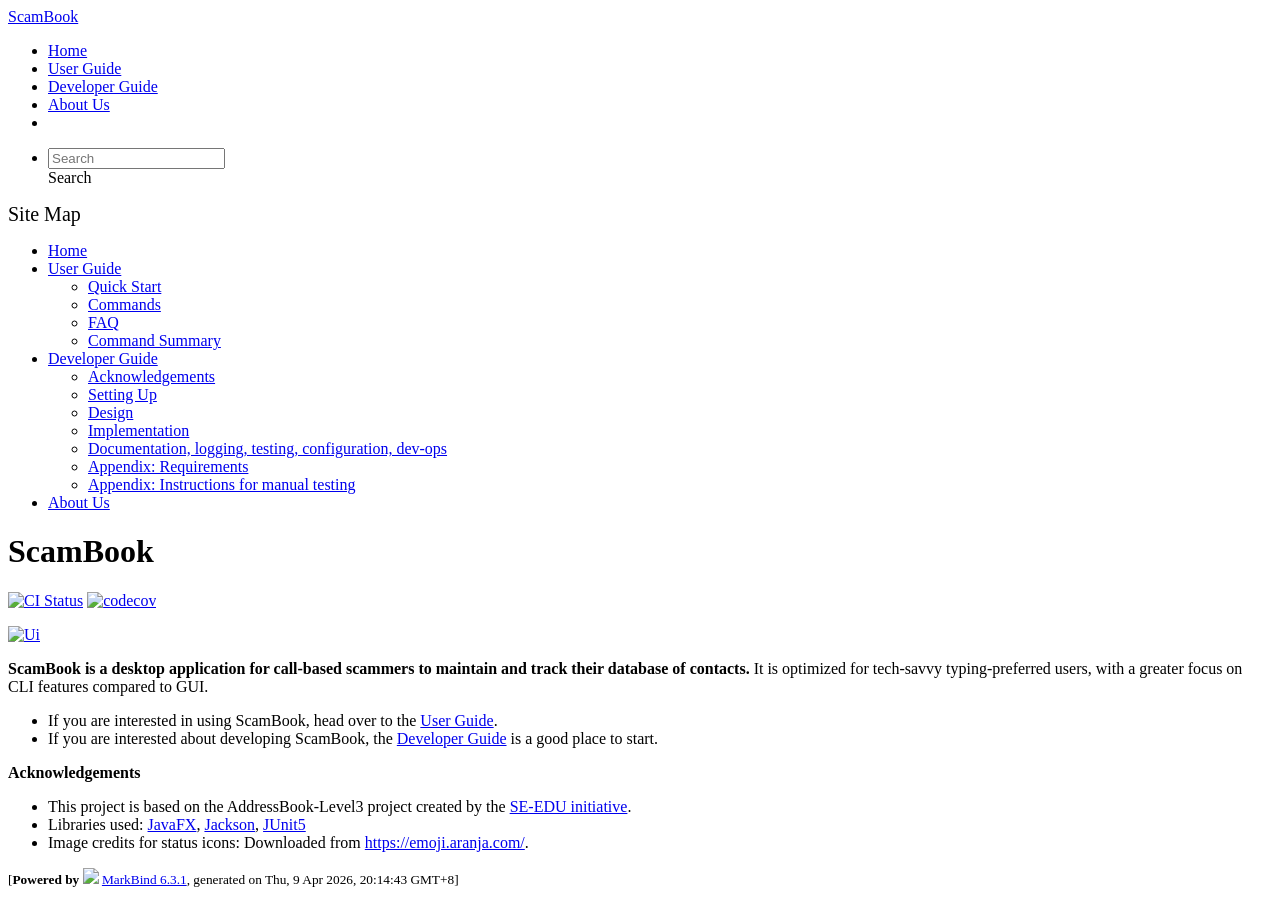
==== commit fa5d5619: "deploy: ffa691951c6a1addfb63b8906f4ccaf2835f6d93" ====
--- a/index.html
+++ b/index.html
@@ -12,7 +12,7 @@
   const baseUrl = '/tp'
 </script>
 <body  data-code-theme="light">
-<div id="app"><!--[--><header sticky><div data-v-26aac3dc><nav class="navbar navbar-expand-md d-print-none navbar-dark bg-dark" data-v-26aac3dc><div class="container-fluid" data-v-26aac3dc><div class="navbar-left" data-v-26aac3dc><!--[--><a href="/tp/index.html" title="Home" class="navbar-brand">ScamBook</a><!--]--></div><div class="navbar-default" data-v-26aac3dc><ul class="navbar-nav me-auto mt-2 mt-lg-0" data-v-26aac3dc><!--[--> <li><a href="/tp/index.html" class="nav-link">Home</a></li> <li><a href="/tp/UserGuide.html" class="nav-link">User Guide</a></li> <li><a href="/tp/DeveloperGuide.html" class="nav-link">Developer Guide</a></li> <li><a href="/tp/AboutUs.html" class="nav-link">About Us</a></li> <li><a href="https://github.com/AY2526S2-CS2103T-T16-1/tp" target="_blank" class="nav-link"><span><span aria-hidden="true" class="fab fa-github"></span></span></a></li> <!--]--></ul></div><ul class="navbar-nav navbar-right" data-v-26aac3dc><!--[--><li><form class="navbar-form"><div style="position:relative;" class="dropdown" data-v-00e26d0a><!--[--><input value="" data-bs-toggle="dropdown" type="text" class="form-control" placeholder="Search" autocomplete="off" data-v-00e26d0a><div class="form-control placeholder-div-hidden" data-v-00e26d0a>Search</div><!--]--><ul class="dropdown-menu search-dropdown-menu dropdown-menu-hidden dropdown-menu-end" data-v-00e26d0a><!--[--><!--]--></ul></div></form></li><!--]--></ul></div></nav><div style="display:none;" class="lower-navbar-container" data-v-26aac3dc><!--[--><!----><!----><!--]--></div></div></header> <div id="flex-body"><nav id="site-nav" data-v-6b1b63d2><!--[--><div class="site-nav-top"><div class="fw-bold mb-2" style="font-size:1.25rem;">Site Map</div></div> <div class="nav-component slim-scroll"><div class="site-nav-root"><!--[--><ul class="site-nav-list site-nav-list-root" data-v-6b1b63d2><!--[--><li><div class="site-nav-default-list-item site-nav-list-item-0" onclick="handleSiteNavClick(this)"><a href="/tp/index.html">Home</a></div></li> <li><div class="site-nav-default-list-item site-nav-list-item-0" onclick="handleSiteNavClick(this)"><a href="/tp/UserGuide.html">User Guide</a> <div class="site-nav-dropdown-btn-container"><i class="site-nav-dropdown-btn-icon site-nav-rotate-icon" onclick="handleSiteNavClick(this.parentNode.parentNode, false); event.stopPropagation();"><span class="glyphicon glyphicon-menu-down" aria-hidden="true"></span></i></div></div><ul class="site-nav-dropdown-container site-nav-dropdown-container-open site-nav-list"><li><div class="site-nav-default-list-item site-nav-list-item-1" onclick="handleSiteNavClick(this)"><a href="/tp/UserGuide.html#quick-start">Quick Start</a></div></li> <li><div class="site-nav-default-list-item site-nav-list-item-1" onclick="handleSiteNavClick(this)"><a href="/tp/UserGuide.html#commands">Commands</a></div></li> <li><div class="site-nav-default-list-item site-nav-list-item-1" onclick="handleSiteNavClick(this)"><a href="/tp/UserGuide.html#faq">FAQ</a></div></li> <li><div class="site-nav-default-list-item site-nav-list-item-1" onclick="handleSiteNavClick(this)"><a href="/tp/UserGuide.html#faq">Command Summary</a></div></li></ul></li> <li><div class="site-nav-default-list-item site-nav-list-item-0" onclick="handleSiteNavClick(this)"><a href="/tp/DeveloperGuide.html">Developer Guide</a> <div class="site-nav-dropdown-btn-container"><i class="site-nav-dropdown-btn-icon site-nav-rotate-icon" onclick="handleSiteNavClick(this.parentNode.parentNode, false); event.stopPropagation();"><span class="glyphicon glyphicon-menu-down" aria-hidden="true"></span></i></div></div><ul class="site-nav-dropdown-container site-nav-dropdown-container-open site-nav-list"><li><div class="site-nav-default-list-item site-nav-list-item-1" onclick="handleSiteNavClick(this)"><a href="/tp/DeveloperGuide.html#acknowledgements">Acknowledgements</a></div></li> <li><div class="site-nav-default-list-item site-nav-list-item-1" onclick="handleSiteNavClick(this)"><a href="/tp/DeveloperGuide.html#setting-up-getting-started">Setting Up</a></div></li> <li><div class="site-nav-default-list-item site-nav-list-item-1" onclick="handleSiteNavClick(this)"><a href="/tp/DeveloperGuide.html#design">Design</a></div></li> <li><div class="site-nav-default-list-item site-nav-list-item-1" onclick="handleSiteNavClick(this)"><a href="/tp/DeveloperGuide.html#implementation">Implementation</a></div></li> <li><div class="site-nav-default-list-item site-nav-list-item-1" onclick="handleSiteNavClick(this)"><a href="/tp/DeveloperGuide.html#documentation-logging-testing-configuration-dev-ops">Documentation, logging, testing, configuration, dev-ops</a></div></li> <li><div class="site-nav-default-list-item site-nav-list-item-1" onclick="handleSiteNavClick(this)"><a href="/tp/DeveloperGuide.html#appendix-requirements">Appendix: Requirements</a></div></li> <li><div class="site-nav-default-list-item site-nav-list-item-1" onclick="handleSiteNavClick(this)"><a href="/tp/DeveloperGuide.html#appendix-instructions-for-manual-testing">Appendix: Instructions for manual testing</a></div></li></ul></li> <li><div class="site-nav-default-list-item site-nav-list-item-0" onclick="handleSiteNavClick(this)"><a href="/tp/AboutUs.html">About Us</a></div></li><!--]--><!--v-if--></ul><!--]--></div></div><!--]--><!--v-if--></nav> <div id="content-wrapper"><h1 id="scambook">ScamBook<a class="fa fa-anchor" href="#scambook" onclick="event.stopPropagation()"></a></h1> <p><a href="https://github.com/AY2526S2-CS2103T-T16-1/tp/actions"><img src="https://github.com/AY2526S2-CS2103T-T16-1/tp/workflows/Java%20CI/badge.svg" alt="CI Status" class="img-fluid"></a> <a href="https://codecov.io/github/AY2526S2-CS2103T-T16-1/tp"><img src="https://codecov.io/github/AY2526S2-CS2103T-T16-1/tp/graph/badge.svg" alt="codecov" class="img-fluid"></a></p> <p><a href="/tp/images/Ui.png" target="_self"><img src="/tp/images/Ui.png" alt="Ui" class="img-fluid"></a></p> <p><strong>ScamBook is a desktop application for call-based scammers to maintain and track their database of contacts.</strong> It is optimized for tech-savvy typing-preferred users, with a greater focus on CLI features compared to GUI.</p> <ul><li>If you are interested in using ScamBook, head over to the <a href="/tp/UserGuide.html">User Guide</a>.</li> <li>If you are interested about developing ScamBook, the <a href="/tp/DeveloperGuide.html">Developer Guide</a> is a good place to start.</li></ul> <p><strong>Acknowledgements</strong></p> <ul><li>This project is based on the AddressBook-Level3 project created by the <a href="https://se-education.org">SE-EDU initiative</a>.</li> <li>Libraries used: <a href="https://openjfx.io/">JavaFX</a>, <a href="https://github.com/FasterXML/jackson">Jackson</a>, <a href="https://github.com/junit-team/junit5">JUnit5</a></li> <li>Image credits for status icons: Downloaded from <a href="https://emoji.aranja.com/">https://emoji.aranja.com/</a>.</li></ul></div> <nav id="page-nav" data-v-6b1b63d2><!--[--><div class="nav-component slim-scroll"></div><!--]--><!--v-if--></nav> <div class="scroll-top-button fa-lg d-print-none" style="display:none;bottom:2%;right:2%;position:fixed;" aria-hidden="true"><!--[--><i class="fas fa-arrow-circle-up"></i><!--]--></div></div> <footer><div class="text-center"><small>[<span><strong>Powered by</strong></span> <img src="https://markbind.org/favicon.ico" width="30"> <a href="https://markbind.org/">MarkBind 6.3.1</a>, generated on Wed, 8 Apr 2026, 14:17:38 GMT+8]</small></div></footer><!--]--></div>
+<div id="app"><!--[--><header sticky><div data-v-26aac3dc><nav class="navbar navbar-expand-md d-print-none navbar-dark bg-dark" data-v-26aac3dc><div class="container-fluid" data-v-26aac3dc><div class="navbar-left" data-v-26aac3dc><!--[--><a href="/tp/index.html" title="Home" class="navbar-brand">ScamBook</a><!--]--></div><div class="navbar-default" data-v-26aac3dc><ul class="navbar-nav me-auto mt-2 mt-lg-0" data-v-26aac3dc><!--[--> <li><a href="/tp/index.html" class="nav-link">Home</a></li> <li><a href="/tp/UserGuide.html" class="nav-link">User Guide</a></li> <li><a href="/tp/DeveloperGuide.html" class="nav-link">Developer Guide</a></li> <li><a href="/tp/AboutUs.html" class="nav-link">About Us</a></li> <li><a href="https://github.com/AY2526S2-CS2103T-T16-1/tp" target="_blank" class="nav-link"><span><span aria-hidden="true" class="fab fa-github"></span></span></a></li> <!--]--></ul></div><ul class="navbar-nav navbar-right" data-v-26aac3dc><!--[--><li><form class="navbar-form"><div style="position:relative;" class="dropdown" data-v-00e26d0a><!--[--><input value="" data-bs-toggle="dropdown" type="text" class="form-control" placeholder="Search" autocomplete="off" data-v-00e26d0a><div class="form-control placeholder-div-hidden" data-v-00e26d0a>Search</div><!--]--><ul class="dropdown-menu search-dropdown-menu dropdown-menu-hidden dropdown-menu-end" data-v-00e26d0a><!--[--><!--]--></ul></div></form></li><!--]--></ul></div></nav><div style="display:none;" class="lower-navbar-container" data-v-26aac3dc><!--[--><!----><!----><!--]--></div></div></header> <div id="flex-body"><nav id="site-nav" data-v-6b1b63d2><!--[--><div class="site-nav-top"><div class="fw-bold mb-2" style="font-size:1.25rem;">Site Map</div></div> <div class="nav-component slim-scroll"><div class="site-nav-root"><!--[--><ul class="site-nav-list site-nav-list-root" data-v-6b1b63d2><!--[--><li><div class="site-nav-default-list-item site-nav-list-item-0" onclick="handleSiteNavClick(this)"><a href="/tp/index.html">Home</a></div></li> <li><div class="site-nav-default-list-item site-nav-list-item-0" onclick="handleSiteNavClick(this)"><a href="/tp/UserGuide.html">User Guide</a> <div class="site-nav-dropdown-btn-container"><i class="site-nav-dropdown-btn-icon site-nav-rotate-icon" onclick="handleSiteNavClick(this.parentNode.parentNode, false); event.stopPropagation();"><span class="glyphicon glyphicon-menu-down" aria-hidden="true"></span></i></div></div><ul class="site-nav-dropdown-container site-nav-dropdown-container-open site-nav-list"><li><div class="site-nav-default-list-item site-nav-list-item-1" onclick="handleSiteNavClick(this)"><a href="/tp/UserGuide.html#quick-start">Quick Start</a></div></li> <li><div class="site-nav-default-list-item site-nav-list-item-1" onclick="handleSiteNavClick(this)"><a href="/tp/UserGuide.html#commands">Commands</a></div></li> <li><div class="site-nav-default-list-item site-nav-list-item-1" onclick="handleSiteNavClick(this)"><a href="/tp/UserGuide.html#faq">FAQ</a></div></li> <li><div class="site-nav-default-list-item site-nav-list-item-1" onclick="handleSiteNavClick(this)"><a href="/tp/UserGuide.html#faq">Command Summary</a></div></li></ul></li> <li><div class="site-nav-default-list-item site-nav-list-item-0" onclick="handleSiteNavClick(this)"><a href="/tp/DeveloperGuide.html">Developer Guide</a> <div class="site-nav-dropdown-btn-container"><i class="site-nav-dropdown-btn-icon site-nav-rotate-icon" onclick="handleSiteNavClick(this.parentNode.parentNode, false); event.stopPropagation();"><span class="glyphicon glyphicon-menu-down" aria-hidden="true"></span></i></div></div><ul class="site-nav-dropdown-container site-nav-dropdown-container-open site-nav-list"><li><div class="site-nav-default-list-item site-nav-list-item-1" onclick="handleSiteNavClick(this)"><a href="/tp/DeveloperGuide.html#acknowledgements">Acknowledgements</a></div></li> <li><div class="site-nav-default-list-item site-nav-list-item-1" onclick="handleSiteNavClick(this)"><a href="/tp/DeveloperGuide.html#setting-up-getting-started">Setting Up</a></div></li> <li><div class="site-nav-default-list-item site-nav-list-item-1" onclick="handleSiteNavClick(this)"><a href="/tp/DeveloperGuide.html#design">Design</a></div></li> <li><div class="site-nav-default-list-item site-nav-list-item-1" onclick="handleSiteNavClick(this)"><a href="/tp/DeveloperGuide.html#implementation">Implementation</a></div></li> <li><div class="site-nav-default-list-item site-nav-list-item-1" onclick="handleSiteNavClick(this)"><a href="/tp/DeveloperGuide.html#documentation-logging-testing-configuration-dev-ops">Documentation, logging, testing, configuration, dev-ops</a></div></li> <li><div class="site-nav-default-list-item site-nav-list-item-1" onclick="handleSiteNavClick(this)"><a href="/tp/DeveloperGuide.html#appendix-requirements">Appendix: Requirements</a></div></li> <li><div class="site-nav-default-list-item site-nav-list-item-1" onclick="handleSiteNavClick(this)"><a href="/tp/DeveloperGuide.html#appendix-instructions-for-manual-testing">Appendix: Instructions for manual testing</a></div></li></ul></li> <li><div class="site-nav-default-list-item site-nav-list-item-0" onclick="handleSiteNavClick(this)"><a href="/tp/AboutUs.html">About Us</a></div></li><!--]--><!--v-if--></ul><!--]--></div></div><!--]--><!--v-if--></nav> <div id="content-wrapper"><h1 id="scambook">ScamBook<a class="fa fa-anchor" href="#scambook" onclick="event.stopPropagation()"></a></h1> <p><a href="https://github.com/AY2526S2-CS2103T-T16-1/tp/actions"><img src="https://github.com/AY2526S2-CS2103T-T16-1/tp/workflows/Java%20CI/badge.svg" alt="CI Status" class="img-fluid"></a> <a href="https://codecov.io/github/AY2526S2-CS2103T-T16-1/tp"><img src="https://codecov.io/github/AY2526S2-CS2103T-T16-1/tp/graph/badge.svg" alt="codecov" class="img-fluid"></a></p> <p><a href="/tp/images/Ui.png" target="_self"><img src="/tp/images/Ui.png" alt="Ui" class="img-fluid"></a></p> <p><strong>ScamBook is a desktop application for call-based scammers to maintain and track their database of contacts.</strong> It is optimized for tech-savvy typing-preferred users, with a greater focus on CLI features compared to GUI.</p> <ul><li>If you are interested in using ScamBook, head over to the <a href="/tp/UserGuide.html">User Guide</a>.</li> <li>If you are interested about developing ScamBook, the <a href="/tp/DeveloperGuide.html">Developer Guide</a> is a good place to start.</li></ul> <p><strong>Acknowledgements</strong></p> <ul><li>This project is based on the AddressBook-Level3 project created by the <a href="https://se-education.org">SE-EDU initiative</a>.</li> <li>Libraries used: <a href="https://openjfx.io/">JavaFX</a>, <a href="https://github.com/FasterXML/jackson">Jackson</a>, <a href="https://github.com/junit-team/junit5">JUnit5</a></li> <li>Image credits for status icons: Downloaded from <a href="https://emoji.aranja.com/">https://emoji.aranja.com/</a>.</li></ul></div> <nav id="page-nav" data-v-6b1b63d2><!--[--><div class="nav-component slim-scroll"></div><!--]--><!--v-if--></nav> <div class="scroll-top-button fa-lg d-print-none" style="display:none;bottom:2%;right:2%;position:fixed;" aria-hidden="true"><!--[--><i class="fas fa-arrow-circle-up"></i><!--]--></div></div> <footer><div class="text-center"><small>[<span><strong>Powered by</strong></span> <img src="https://markbind.org/favicon.ico" width="30"> <a href="https://markbind.org/">MarkBind 6.3.1</a>, generated on Thu, 9 Apr 2026, 20:14:43 GMT+8]</small></div></footer><!--]--></div>
 </body><script src="/tp/markbind/js/bootstrap-utility.min.js"></script>
 <script src="/tp/markbind/js/polyfill.min.js"></script>
 <script src="/tp/markbind/js/vue.global.prod.min.js"></script>
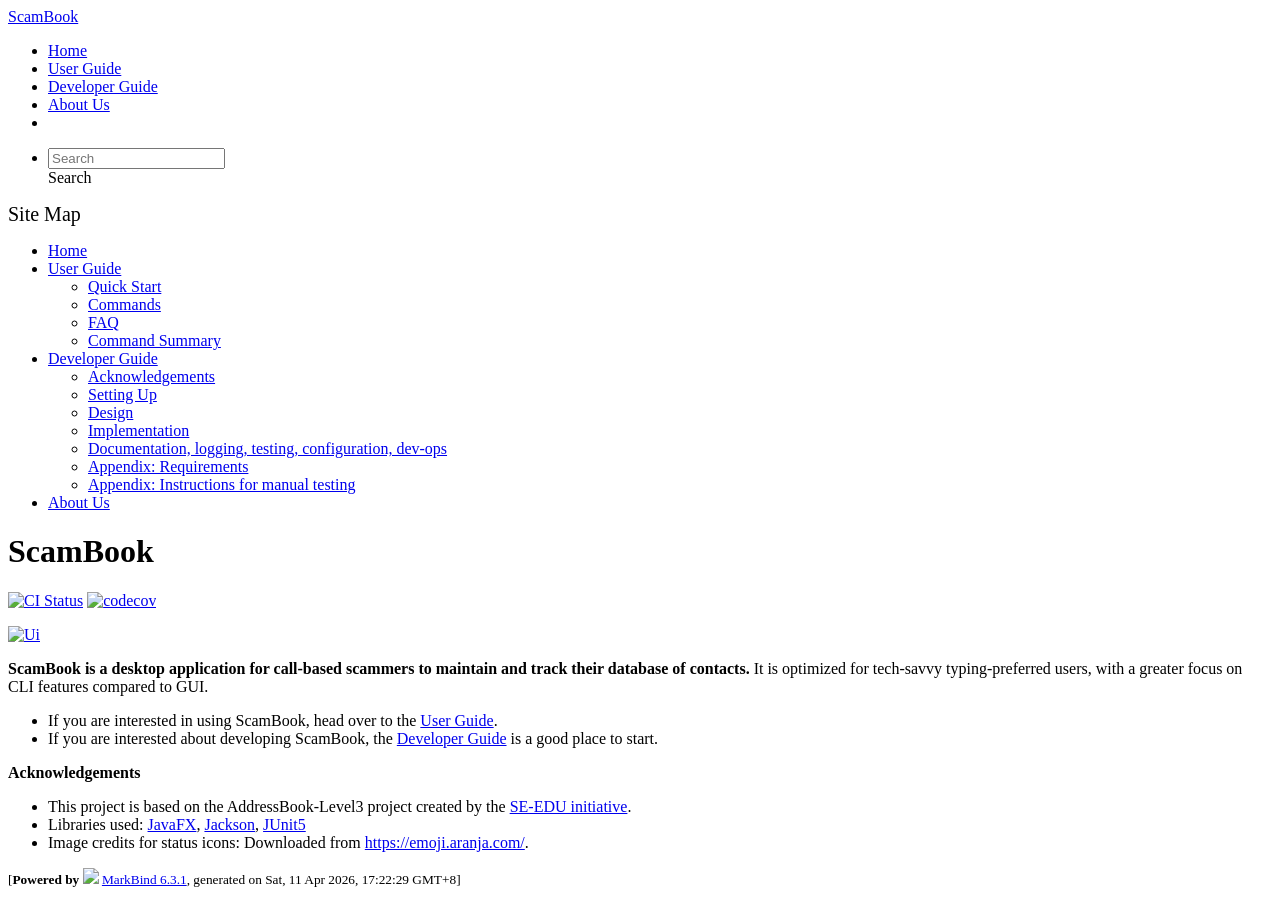
==== commit 0252a445: "deploy: 2046371d3fefe262aa1b575c0444995023eadf05" ====
--- a/index.html
+++ b/index.html
@@ -12,7 +12,7 @@
   const baseUrl = '/tp'
 </script>
 <body  data-code-theme="light">
-<div id="app"><!--[--><header sticky><div data-v-26aac3dc><nav class="navbar navbar-expand-md d-print-none navbar-dark bg-dark" data-v-26aac3dc><div class="container-fluid" data-v-26aac3dc><div class="navbar-left" data-v-26aac3dc><!--[--><a href="/tp/index.html" title="Home" class="navbar-brand">ScamBook</a><!--]--></div><div class="navbar-default" data-v-26aac3dc><ul class="navbar-nav me-auto mt-2 mt-lg-0" data-v-26aac3dc><!--[--> <li><a href="/tp/index.html" class="nav-link">Home</a></li> <li><a href="/tp/UserGuide.html" class="nav-link">User Guide</a></li> <li><a href="/tp/DeveloperGuide.html" class="nav-link">Developer Guide</a></li> <li><a href="/tp/AboutUs.html" class="nav-link">About Us</a></li> <li><a href="https://github.com/AY2526S2-CS2103T-T16-1/tp" target="_blank" class="nav-link"><span><span aria-hidden="true" class="fab fa-github"></span></span></a></li> <!--]--></ul></div><ul class="navbar-nav navbar-right" data-v-26aac3dc><!--[--><li><form class="navbar-form"><div style="position:relative;" class="dropdown" data-v-00e26d0a><!--[--><input value="" data-bs-toggle="dropdown" type="text" class="form-control" placeholder="Search" autocomplete="off" data-v-00e26d0a><div class="form-control placeholder-div-hidden" data-v-00e26d0a>Search</div><!--]--><ul class="dropdown-menu search-dropdown-menu dropdown-menu-hidden dropdown-menu-end" data-v-00e26d0a><!--[--><!--]--></ul></div></form></li><!--]--></ul></div></nav><div style="display:none;" class="lower-navbar-container" data-v-26aac3dc><!--[--><!----><!----><!--]--></div></div></header> <div id="flex-body"><nav id="site-nav" data-v-6b1b63d2><!--[--><div class="site-nav-top"><div class="fw-bold mb-2" style="font-size:1.25rem;">Site Map</div></div> <div class="nav-component slim-scroll"><div class="site-nav-root"><!--[--><ul class="site-nav-list site-nav-list-root" data-v-6b1b63d2><!--[--><li><div class="site-nav-default-list-item site-nav-list-item-0" onclick="handleSiteNavClick(this)"><a href="/tp/index.html">Home</a></div></li> <li><div class="site-nav-default-list-item site-nav-list-item-0" onclick="handleSiteNavClick(this)"><a href="/tp/UserGuide.html">User Guide</a> <div class="site-nav-dropdown-btn-container"><i class="site-nav-dropdown-btn-icon site-nav-rotate-icon" onclick="handleSiteNavClick(this.parentNode.parentNode, false); event.stopPropagation();"><span class="glyphicon glyphicon-menu-down" aria-hidden="true"></span></i></div></div><ul class="site-nav-dropdown-container site-nav-dropdown-container-open site-nav-list"><li><div class="site-nav-default-list-item site-nav-list-item-1" onclick="handleSiteNavClick(this)"><a href="/tp/UserGuide.html#quick-start">Quick Start</a></div></li> <li><div class="site-nav-default-list-item site-nav-list-item-1" onclick="handleSiteNavClick(this)"><a href="/tp/UserGuide.html#commands">Commands</a></div></li> <li><div class="site-nav-default-list-item site-nav-list-item-1" onclick="handleSiteNavClick(this)"><a href="/tp/UserGuide.html#faq">FAQ</a></div></li> <li><div class="site-nav-default-list-item site-nav-list-item-1" onclick="handleSiteNavClick(this)"><a href="/tp/UserGuide.html#faq">Command Summary</a></div></li></ul></li> <li><div class="site-nav-default-list-item site-nav-list-item-0" onclick="handleSiteNavClick(this)"><a href="/tp/DeveloperGuide.html">Developer Guide</a> <div class="site-nav-dropdown-btn-container"><i class="site-nav-dropdown-btn-icon site-nav-rotate-icon" onclick="handleSiteNavClick(this.parentNode.parentNode, false); event.stopPropagation();"><span class="glyphicon glyphicon-menu-down" aria-hidden="true"></span></i></div></div><ul class="site-nav-dropdown-container site-nav-dropdown-container-open site-nav-list"><li><div class="site-nav-default-list-item site-nav-list-item-1" onclick="handleSiteNavClick(this)"><a href="/tp/DeveloperGuide.html#acknowledgements">Acknowledgements</a></div></li> <li><div class="site-nav-default-list-item site-nav-list-item-1" onclick="handleSiteNavClick(this)"><a href="/tp/DeveloperGuide.html#setting-up-getting-started">Setting Up</a></div></li> <li><div class="site-nav-default-list-item site-nav-list-item-1" onclick="handleSiteNavClick(this)"><a href="/tp/DeveloperGuide.html#design">Design</a></div></li> <li><div class="site-nav-default-list-item site-nav-list-item-1" onclick="handleSiteNavClick(this)"><a href="/tp/DeveloperGuide.html#implementation">Implementation</a></div></li> <li><div class="site-nav-default-list-item site-nav-list-item-1" onclick="handleSiteNavClick(this)"><a href="/tp/DeveloperGuide.html#documentation-logging-testing-configuration-dev-ops">Documentation, logging, testing, configuration, dev-ops</a></div></li> <li><div class="site-nav-default-list-item site-nav-list-item-1" onclick="handleSiteNavClick(this)"><a href="/tp/DeveloperGuide.html#appendix-requirements">Appendix: Requirements</a></div></li> <li><div class="site-nav-default-list-item site-nav-list-item-1" onclick="handleSiteNavClick(this)"><a href="/tp/DeveloperGuide.html#appendix-instructions-for-manual-testing">Appendix: Instructions for manual testing</a></div></li></ul></li> <li><div class="site-nav-default-list-item site-nav-list-item-0" onclick="handleSiteNavClick(this)"><a href="/tp/AboutUs.html">About Us</a></div></li><!--]--><!--v-if--></ul><!--]--></div></div><!--]--><!--v-if--></nav> <div id="content-wrapper"><h1 id="scambook">ScamBook<a class="fa fa-anchor" href="#scambook" onclick="event.stopPropagation()"></a></h1> <p><a href="https://github.com/AY2526S2-CS2103T-T16-1/tp/actions"><img src="https://github.com/AY2526S2-CS2103T-T16-1/tp/workflows/Java%20CI/badge.svg" alt="CI Status" class="img-fluid"></a> <a href="https://codecov.io/github/AY2526S2-CS2103T-T16-1/tp"><img src="https://codecov.io/github/AY2526S2-CS2103T-T16-1/tp/graph/badge.svg" alt="codecov" class="img-fluid"></a></p> <p><a href="/tp/images/Ui.png" target="_self"><img src="/tp/images/Ui.png" alt="Ui" class="img-fluid"></a></p> <p><strong>ScamBook is a desktop application for call-based scammers to maintain and track their database of contacts.</strong> It is optimized for tech-savvy typing-preferred users, with a greater focus on CLI features compared to GUI.</p> <ul><li>If you are interested in using ScamBook, head over to the <a href="/tp/UserGuide.html">User Guide</a>.</li> <li>If you are interested about developing ScamBook, the <a href="/tp/DeveloperGuide.html">Developer Guide</a> is a good place to start.</li></ul> <p><strong>Acknowledgements</strong></p> <ul><li>This project is based on the AddressBook-Level3 project created by the <a href="https://se-education.org">SE-EDU initiative</a>.</li> <li>Libraries used: <a href="https://openjfx.io/">JavaFX</a>, <a href="https://github.com/FasterXML/jackson">Jackson</a>, <a href="https://github.com/junit-team/junit5">JUnit5</a></li> <li>Image credits for status icons: Downloaded from <a href="https://emoji.aranja.com/">https://emoji.aranja.com/</a>.</li></ul></div> <nav id="page-nav" data-v-6b1b63d2><!--[--><div class="nav-component slim-scroll"></div><!--]--><!--v-if--></nav> <div class="scroll-top-button fa-lg d-print-none" style="display:none;bottom:2%;right:2%;position:fixed;" aria-hidden="true"><!--[--><i class="fas fa-arrow-circle-up"></i><!--]--></div></div> <footer><div class="text-center"><small>[<span><strong>Powered by</strong></span> <img src="https://markbind.org/favicon.ico" width="30"> <a href="https://markbind.org/">MarkBind 6.3.1</a>, generated on Thu, 9 Apr 2026, 20:14:43 GMT+8]</small></div></footer><!--]--></div>
+<div id="app"><!--[--><header sticky><div data-v-26aac3dc><nav class="navbar navbar-expand-md d-print-none navbar-dark bg-dark" data-v-26aac3dc><div class="container-fluid" data-v-26aac3dc><div class="navbar-left" data-v-26aac3dc><!--[--><a href="/tp/index.html" title="Home" class="navbar-brand">ScamBook</a><!--]--></div><div class="navbar-default" data-v-26aac3dc><ul class="navbar-nav me-auto mt-2 mt-lg-0" data-v-26aac3dc><!--[--> <li><a href="/tp/index.html" class="nav-link">Home</a></li> <li><a href="/tp/UserGuide.html" class="nav-link">User Guide</a></li> <li><a href="/tp/DeveloperGuide.html" class="nav-link">Developer Guide</a></li> <li><a href="/tp/AboutUs.html" class="nav-link">About Us</a></li> <li><a href="https://github.com/AY2526S2-CS2103T-T16-1/tp" target="_blank" class="nav-link"><span><span aria-hidden="true" class="fab fa-github"></span></span></a></li> <!--]--></ul></div><ul class="navbar-nav navbar-right" data-v-26aac3dc><!--[--><li><form class="navbar-form"><div style="position:relative;" class="dropdown" data-v-00e26d0a><!--[--><input value="" data-bs-toggle="dropdown" type="text" class="form-control" placeholder="Search" autocomplete="off" data-v-00e26d0a><div class="form-control placeholder-div-hidden" data-v-00e26d0a>Search</div><!--]--><ul class="dropdown-menu search-dropdown-menu dropdown-menu-hidden dropdown-menu-end" data-v-00e26d0a><!--[--><!--]--></ul></div></form></li><!--]--></ul></div></nav><div style="display:none;" class="lower-navbar-container" data-v-26aac3dc><!--[--><!----><!----><!--]--></div></div></header> <div id="flex-body"><nav id="site-nav" data-v-6b1b63d2><!--[--><div class="site-nav-top"><div class="fw-bold mb-2" style="font-size:1.25rem;">Site Map</div></div> <div class="nav-component slim-scroll"><div class="site-nav-root"><!--[--><ul class="site-nav-list site-nav-list-root" data-v-6b1b63d2><!--[--><li><div class="site-nav-default-list-item site-nav-list-item-0" onclick="handleSiteNavClick(this)"><a href="/tp/index.html">Home</a></div></li> <li><div class="site-nav-default-list-item site-nav-list-item-0" onclick="handleSiteNavClick(this)"><a href="/tp/UserGuide.html">User Guide</a> <div class="site-nav-dropdown-btn-container"><i class="site-nav-dropdown-btn-icon site-nav-rotate-icon" onclick="handleSiteNavClick(this.parentNode.parentNode, false); event.stopPropagation();"><span class="glyphicon glyphicon-menu-down" aria-hidden="true"></span></i></div></div><ul class="site-nav-dropdown-container site-nav-dropdown-container-open site-nav-list"><li><div class="site-nav-default-list-item site-nav-list-item-1" onclick="handleSiteNavClick(this)"><a href="/tp/UserGuide.html#quick-start">Quick Start</a></div></li> <li><div class="site-nav-default-list-item site-nav-list-item-1" onclick="handleSiteNavClick(this)"><a href="/tp/UserGuide.html#commands">Commands</a></div></li> <li><div class="site-nav-default-list-item site-nav-list-item-1" onclick="handleSiteNavClick(this)"><a href="/tp/UserGuide.html#faq">FAQ</a></div></li> <li><div class="site-nav-default-list-item site-nav-list-item-1" onclick="handleSiteNavClick(this)"><a href="/tp/UserGuide.html#faq">Command Summary</a></div></li></ul></li> <li><div class="site-nav-default-list-item site-nav-list-item-0" onclick="handleSiteNavClick(this)"><a href="/tp/DeveloperGuide.html">Developer Guide</a> <div class="site-nav-dropdown-btn-container"><i class="site-nav-dropdown-btn-icon site-nav-rotate-icon" onclick="handleSiteNavClick(this.parentNode.parentNode, false); event.stopPropagation();"><span class="glyphicon glyphicon-menu-down" aria-hidden="true"></span></i></div></div><ul class="site-nav-dropdown-container site-nav-dropdown-container-open site-nav-list"><li><div class="site-nav-default-list-item site-nav-list-item-1" onclick="handleSiteNavClick(this)"><a href="/tp/DeveloperGuide.html#acknowledgements">Acknowledgements</a></div></li> <li><div class="site-nav-default-list-item site-nav-list-item-1" onclick="handleSiteNavClick(this)"><a href="/tp/DeveloperGuide.html#setting-up-getting-started">Setting Up</a></div></li> <li><div class="site-nav-default-list-item site-nav-list-item-1" onclick="handleSiteNavClick(this)"><a href="/tp/DeveloperGuide.html#design">Design</a></div></li> <li><div class="site-nav-default-list-item site-nav-list-item-1" onclick="handleSiteNavClick(this)"><a href="/tp/DeveloperGuide.html#implementation">Implementation</a></div></li> <li><div class="site-nav-default-list-item site-nav-list-item-1" onclick="handleSiteNavClick(this)"><a href="/tp/DeveloperGuide.html#documentation-logging-testing-configuration-dev-ops">Documentation, logging, testing, configuration, dev-ops</a></div></li> <li><div class="site-nav-default-list-item site-nav-list-item-1" onclick="handleSiteNavClick(this)"><a href="/tp/DeveloperGuide.html#appendix-requirements">Appendix: Requirements</a></div></li> <li><div class="site-nav-default-list-item site-nav-list-item-1" onclick="handleSiteNavClick(this)"><a href="/tp/DeveloperGuide.html#appendix-instructions-for-manual-testing">Appendix: Instructions for manual testing</a></div></li></ul></li> <li><div class="site-nav-default-list-item site-nav-list-item-0" onclick="handleSiteNavClick(this)"><a href="/tp/AboutUs.html">About Us</a></div></li><!--]--><!--v-if--></ul><!--]--></div></div><!--]--><!--v-if--></nav> <div id="content-wrapper"><h1 id="scambook">ScamBook<a class="fa fa-anchor" href="#scambook" onclick="event.stopPropagation()"></a></h1> <p><a href="https://github.com/AY2526S2-CS2103T-T16-1/tp/actions"><img src="https://github.com/AY2526S2-CS2103T-T16-1/tp/workflows/Java%20CI/badge.svg" alt="CI Status" class="img-fluid"></a> <a href="https://codecov.io/github/AY2526S2-CS2103T-T16-1/tp"><img src="https://codecov.io/github/AY2526S2-CS2103T-T16-1/tp/graph/badge.svg" alt="codecov" class="img-fluid"></a></p> <p><a href="/tp/images/Ui.png" target="_self"><img src="/tp/images/Ui.png" alt="Ui" class="img-fluid"></a></p> <p><strong>ScamBook is a desktop application for call-based scammers to maintain and track their database of contacts.</strong> It is optimized for tech-savvy typing-preferred users, with a greater focus on CLI features compared to GUI.</p> <ul><li>If you are interested in using ScamBook, head over to the <a href="/tp/UserGuide.html">User Guide</a>.</li> <li>If you are interested about developing ScamBook, the <a href="/tp/DeveloperGuide.html">Developer Guide</a> is a good place to start.</li></ul> <p><strong>Acknowledgements</strong></p> <ul><li>This project is based on the AddressBook-Level3 project created by the <a href="https://se-education.org">SE-EDU initiative</a>.</li> <li>Libraries used: <a href="https://openjfx.io/">JavaFX</a>, <a href="https://github.com/FasterXML/jackson">Jackson</a>, <a href="https://github.com/junit-team/junit5">JUnit5</a></li> <li>Image credits for status icons: Downloaded from <a href="https://emoji.aranja.com/">https://emoji.aranja.com/</a>.</li></ul></div> <nav id="page-nav" data-v-6b1b63d2><!--[--><div class="nav-component slim-scroll"></div><!--]--><!--v-if--></nav> <div class="scroll-top-button fa-lg d-print-none" style="display:none;bottom:2%;right:2%;position:fixed;" aria-hidden="true"><!--[--><i class="fas fa-arrow-circle-up"></i><!--]--></div></div> <footer><div class="text-center"><small>[<span><strong>Powered by</strong></span> <img src="https://markbind.org/favicon.ico" width="30"> <a href="https://markbind.org/">MarkBind 6.3.1</a>, generated on Sat, 11 Apr 2026, 17:22:29 GMT+8]</small></div></footer><!--]--></div>
 </body><script src="/tp/markbind/js/bootstrap-utility.min.js"></script>
 <script src="/tp/markbind/js/polyfill.min.js"></script>
 <script src="/tp/markbind/js/vue.global.prod.min.js"></script>
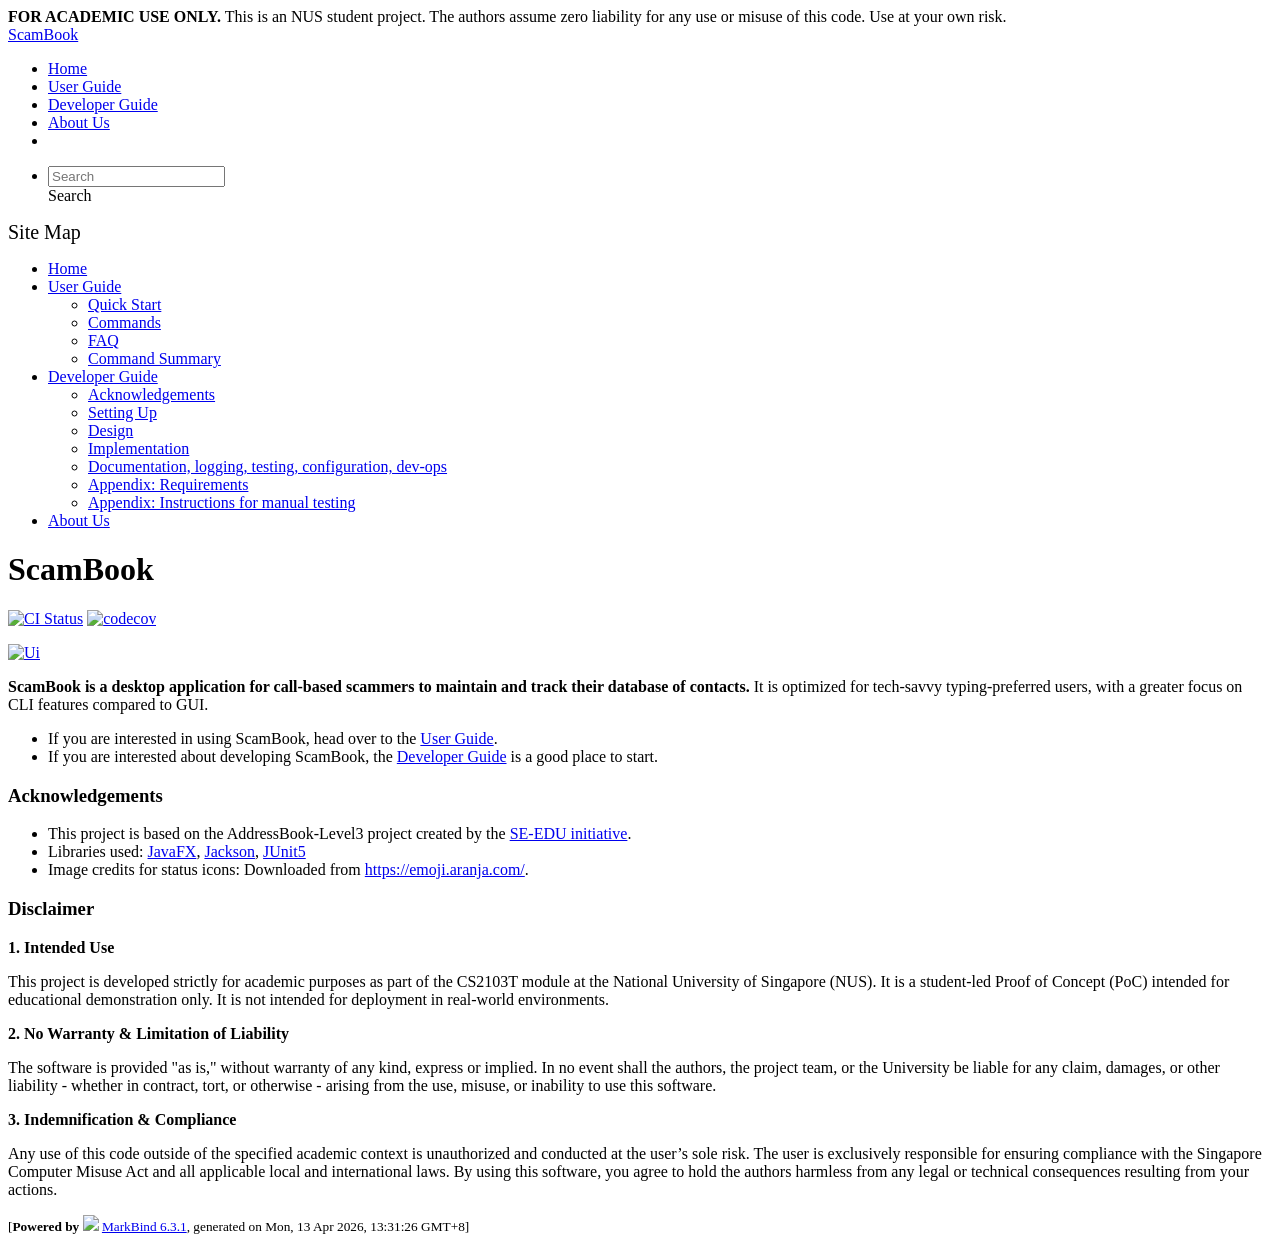
==== commit 7b72c1f8: "deploy: 779bf13a07c09eb97764d871ddb84505edbb2f52" ====
--- a/index.html
+++ b/index.html
@@ -12,7 +12,8 @@
   const baseUrl = '/tp'
 </script>
 <body  data-code-theme="light">
-<div id="app"><!--[--><header sticky><div data-v-26aac3dc><nav class="navbar navbar-expand-md d-print-none navbar-dark bg-dark" data-v-26aac3dc><div class="container-fluid" data-v-26aac3dc><div class="navbar-left" data-v-26aac3dc><!--[--><a href="/tp/index.html" title="Home" class="navbar-brand">ScamBook</a><!--]--></div><div class="navbar-default" data-v-26aac3dc><ul class="navbar-nav me-auto mt-2 mt-lg-0" data-v-26aac3dc><!--[--> <li><a href="/tp/index.html" class="nav-link">Home</a></li> <li><a href="/tp/UserGuide.html" class="nav-link">User Guide</a></li> <li><a href="/tp/DeveloperGuide.html" class="nav-link">Developer Guide</a></li> <li><a href="/tp/AboutUs.html" class="nav-link">About Us</a></li> <li><a href="https://github.com/AY2526S2-CS2103T-T16-1/tp" target="_blank" class="nav-link"><span><span aria-hidden="true" class="fab fa-github"></span></span></a></li> <!--]--></ul></div><ul class="navbar-nav navbar-right" data-v-26aac3dc><!--[--><li><form class="navbar-form"><div style="position:relative;" class="dropdown" data-v-00e26d0a><!--[--><input value="" data-bs-toggle="dropdown" type="text" class="form-control" placeholder="Search" autocomplete="off" data-v-00e26d0a><div class="form-control placeholder-div-hidden" data-v-00e26d0a>Search</div><!--]--><ul class="dropdown-menu search-dropdown-menu dropdown-menu-hidden dropdown-menu-end" data-v-00e26d0a><!--[--><!--]--></ul></div></form></li><!--]--></ul></div></nav><div style="display:none;" class="lower-navbar-container" data-v-26aac3dc><!--[--><!----><!----><!--]--></div></div></header> <div id="flex-body"><nav id="site-nav" data-v-6b1b63d2><!--[--><div class="site-nav-top"><div class="fw-bold mb-2" style="font-size:1.25rem;">Site Map</div></div> <div class="nav-component slim-scroll"><div class="site-nav-root"><!--[--><ul class="site-nav-list site-nav-list-root" data-v-6b1b63d2><!--[--><li><div class="site-nav-default-list-item site-nav-list-item-0" onclick="handleSiteNavClick(this)"><a href="/tp/index.html">Home</a></div></li> <li><div class="site-nav-default-list-item site-nav-list-item-0" onclick="handleSiteNavClick(this)"><a href="/tp/UserGuide.html">User Guide</a> <div class="site-nav-dropdown-btn-container"><i class="site-nav-dropdown-btn-icon site-nav-rotate-icon" onclick="handleSiteNavClick(this.parentNode.parentNode, false); event.stopPropagation();"><span class="glyphicon glyphicon-menu-down" aria-hidden="true"></span></i></div></div><ul class="site-nav-dropdown-container site-nav-dropdown-container-open site-nav-list"><li><div class="site-nav-default-list-item site-nav-list-item-1" onclick="handleSiteNavClick(this)"><a href="/tp/UserGuide.html#quick-start">Quick Start</a></div></li> <li><div class="site-nav-default-list-item site-nav-list-item-1" onclick="handleSiteNavClick(this)"><a href="/tp/UserGuide.html#commands">Commands</a></div></li> <li><div class="site-nav-default-list-item site-nav-list-item-1" onclick="handleSiteNavClick(this)"><a href="/tp/UserGuide.html#faq">FAQ</a></div></li> <li><div class="site-nav-default-list-item site-nav-list-item-1" onclick="handleSiteNavClick(this)"><a href="/tp/UserGuide.html#faq">Command Summary</a></div></li></ul></li> <li><div class="site-nav-default-list-item site-nav-list-item-0" onclick="handleSiteNavClick(this)"><a href="/tp/DeveloperGuide.html">Developer Guide</a> <div class="site-nav-dropdown-btn-container"><i class="site-nav-dropdown-btn-icon site-nav-rotate-icon" onclick="handleSiteNavClick(this.parentNode.parentNode, false); event.stopPropagation();"><span class="glyphicon glyphicon-menu-down" aria-hidden="true"></span></i></div></div><ul class="site-nav-dropdown-container site-nav-dropdown-container-open site-nav-list"><li><div class="site-nav-default-list-item site-nav-list-item-1" onclick="handleSiteNavClick(this)"><a href="/tp/DeveloperGuide.html#acknowledgements">Acknowledgements</a></div></li> <li><div class="site-nav-default-list-item site-nav-list-item-1" onclick="handleSiteNavClick(this)"><a href="/tp/DeveloperGuide.html#setting-up-getting-started">Setting Up</a></div></li> <li><div class="site-nav-default-list-item site-nav-list-item-1" onclick="handleSiteNavClick(this)"><a href="/tp/DeveloperGuide.html#design">Design</a></div></li> <li><div class="site-nav-default-list-item site-nav-list-item-1" onclick="handleSiteNavClick(this)"><a href="/tp/DeveloperGuide.html#implementation">Implementation</a></div></li> <li><div class="site-nav-default-list-item site-nav-list-item-1" onclick="handleSiteNavClick(this)"><a href="/tp/DeveloperGuide.html#documentation-logging-testing-configuration-dev-ops">Documentation, logging, testing, configuration, dev-ops</a></div></li> <li><div class="site-nav-default-list-item site-nav-list-item-1" onclick="handleSiteNavClick(this)"><a href="/tp/DeveloperGuide.html#appendix-requirements">Appendix: Requirements</a></div></li> <li><div class="site-nav-default-list-item site-nav-list-item-1" onclick="handleSiteNavClick(this)"><a href="/tp/DeveloperGuide.html#appendix-instructions-for-manual-testing">Appendix: Instructions for manual testing</a></div></li></ul></li> <li><div class="site-nav-default-list-item site-nav-list-item-0" onclick="handleSiteNavClick(this)"><a href="/tp/AboutUs.html">About Us</a></div></li><!--]--><!--v-if--></ul><!--]--></div></div><!--]--><!--v-if--></nav> <div id="content-wrapper"><h1 id="scambook">ScamBook<a class="fa fa-anchor" href="#scambook" onclick="event.stopPropagation()"></a></h1> <p><a href="https://github.com/AY2526S2-CS2103T-T16-1/tp/actions"><img src="https://github.com/AY2526S2-CS2103T-T16-1/tp/workflows/Java%20CI/badge.svg" alt="CI Status" class="img-fluid"></a> <a href="https://codecov.io/github/AY2526S2-CS2103T-T16-1/tp"><img src="https://codecov.io/github/AY2526S2-CS2103T-T16-1/tp/graph/badge.svg" alt="codecov" class="img-fluid"></a></p> <p><a href="/tp/images/Ui.png" target="_self"><img src="/tp/images/Ui.png" alt="Ui" class="img-fluid"></a></p> <p><strong>ScamBook is a desktop application for call-based scammers to maintain and track their database of contacts.</strong> It is optimized for tech-savvy typing-preferred users, with a greater focus on CLI features compared to GUI.</p> <ul><li>If you are interested in using ScamBook, head over to the <a href="/tp/UserGuide.html">User Guide</a>.</li> <li>If you are interested about developing ScamBook, the <a href="/tp/DeveloperGuide.html">Developer Guide</a> is a good place to start.</li></ul> <p><strong>Acknowledgements</strong></p> <ul><li>This project is based on the AddressBook-Level3 project created by the <a href="https://se-education.org">SE-EDU initiative</a>.</li> <li>Libraries used: <a href="https://openjfx.io/">JavaFX</a>, <a href="https://github.com/FasterXML/jackson">Jackson</a>, <a href="https://github.com/junit-team/junit5">JUnit5</a></li> <li>Image credits for status icons: Downloaded from <a href="https://emoji.aranja.com/">https://emoji.aranja.com/</a>.</li></ul></div> <nav id="page-nav" data-v-6b1b63d2><!--[--><div class="nav-component slim-scroll"></div><!--]--><!--v-if--></nav> <div class="scroll-top-button fa-lg d-print-none" style="display:none;bottom:2%;right:2%;position:fixed;" aria-hidden="true"><!--[--><i class="fas fa-arrow-circle-up"></i><!--]--></div></div> <footer><div class="text-center"><small>[<span><strong>Powered by</strong></span> <img src="https://markbind.org/favicon.ico" width="30"> <a href="https://markbind.org/">MarkBind 6.3.1</a>, generated on Sat, 11 Apr 2026, 17:22:29 GMT+8]</small></div></footer><!--]--></div>
+<div id="app"><!--[--><div class="bg-warning text-center p-1 text-dark"><strong>FOR ACADEMIC USE ONLY.</strong> This is an NUS student project. The authors assume zero liability for any use or misuse of this code. Use at your own risk.
+</div> <header sticky><div data-v-26aac3dc><nav class="navbar navbar-expand-md d-print-none navbar-dark bg-dark" data-v-26aac3dc><div class="container-fluid" data-v-26aac3dc><div class="navbar-left" data-v-26aac3dc><!--[--><a href="/tp/index.html" title="Home" class="navbar-brand">ScamBook</a><!--]--></div><div class="navbar-default" data-v-26aac3dc><ul class="navbar-nav me-auto mt-2 mt-lg-0" data-v-26aac3dc><!--[--> <li><a href="/tp/index.html" class="nav-link">Home</a></li> <li><a href="/tp/UserGuide.html" class="nav-link">User Guide</a></li> <li><a href="/tp/DeveloperGuide.html" class="nav-link">Developer Guide</a></li> <li><a href="/tp/AboutUs.html" class="nav-link">About Us</a></li> <li><a href="https://github.com/AY2526S2-CS2103T-T16-1/tp" target="_blank" class="nav-link"><span><span aria-hidden="true" class="fab fa-github"></span></span></a></li> <!--]--></ul></div><ul class="navbar-nav navbar-right" data-v-26aac3dc><!--[--><li><form class="navbar-form"><div style="position:relative;" class="dropdown" data-v-00e26d0a><!--[--><input value="" data-bs-toggle="dropdown" type="text" class="form-control" placeholder="Search" autocomplete="off" data-v-00e26d0a><div class="form-control placeholder-div-hidden" data-v-00e26d0a>Search</div><!--]--><ul class="dropdown-menu search-dropdown-menu dropdown-menu-hidden dropdown-menu-end" data-v-00e26d0a><!--[--><!--]--></ul></div></form></li><!--]--></ul></div></nav><div style="display:none;" class="lower-navbar-container" data-v-26aac3dc><!--[--><!----><!----><!--]--></div></div></header> <div id="flex-body"><nav id="site-nav" data-v-6b1b63d2><!--[--><div class="site-nav-top"><div class="fw-bold mb-2" style="font-size:1.25rem;">Site Map</div></div> <div class="nav-component slim-scroll"><div class="site-nav-root"><!--[--><ul class="site-nav-list site-nav-list-root" data-v-6b1b63d2><!--[--><li><div class="site-nav-default-list-item site-nav-list-item-0" onclick="handleSiteNavClick(this)"><a href="/tp/index.html">Home</a></div></li> <li><div class="site-nav-default-list-item site-nav-list-item-0" onclick="handleSiteNavClick(this)"><a href="/tp/UserGuide.html">User Guide</a> <div class="site-nav-dropdown-btn-container"><i class="site-nav-dropdown-btn-icon site-nav-rotate-icon" onclick="handleSiteNavClick(this.parentNode.parentNode, false); event.stopPropagation();"><span class="glyphicon glyphicon-menu-down" aria-hidden="true"></span></i></div></div><ul class="site-nav-dropdown-container site-nav-dropdown-container-open site-nav-list"><li><div class="site-nav-default-list-item site-nav-list-item-1" onclick="handleSiteNavClick(this)"><a href="/tp/UserGuide.html#quick-start">Quick Start</a></div></li> <li><div class="site-nav-default-list-item site-nav-list-item-1" onclick="handleSiteNavClick(this)"><a href="/tp/UserGuide.html#commands">Commands</a></div></li> <li><div class="site-nav-default-list-item site-nav-list-item-1" onclick="handleSiteNavClick(this)"><a href="/tp/UserGuide.html#faq">FAQ</a></div></li> <li><div class="site-nav-default-list-item site-nav-list-item-1" onclick="handleSiteNavClick(this)"><a href="/tp/UserGuide.html#faq">Command Summary</a></div></li></ul></li> <li><div class="site-nav-default-list-item site-nav-list-item-0" onclick="handleSiteNavClick(this)"><a href="/tp/DeveloperGuide.html">Developer Guide</a> <div class="site-nav-dropdown-btn-container"><i class="site-nav-dropdown-btn-icon site-nav-rotate-icon" onclick="handleSiteNavClick(this.parentNode.parentNode, false); event.stopPropagation();"><span class="glyphicon glyphicon-menu-down" aria-hidden="true"></span></i></div></div><ul class="site-nav-dropdown-container site-nav-dropdown-container-open site-nav-list"><li><div class="site-nav-default-list-item site-nav-list-item-1" onclick="handleSiteNavClick(this)"><a href="/tp/DeveloperGuide.html#acknowledgements">Acknowledgements</a></div></li> <li><div class="site-nav-default-list-item site-nav-list-item-1" onclick="handleSiteNavClick(this)"><a href="/tp/DeveloperGuide.html#setting-up-getting-started">Setting Up</a></div></li> <li><div class="site-nav-default-list-item site-nav-list-item-1" onclick="handleSiteNavClick(this)"><a href="/tp/DeveloperGuide.html#design">Design</a></div></li> <li><div class="site-nav-default-list-item site-nav-list-item-1" onclick="handleSiteNavClick(this)"><a href="/tp/DeveloperGuide.html#implementation">Implementation</a></div></li> <li><div class="site-nav-default-list-item site-nav-list-item-1" onclick="handleSiteNavClick(this)"><a href="/tp/DeveloperGuide.html#documentation-logging-testing-configuration-dev-ops">Documentation, logging, testing, configuration, dev-ops</a></div></li> <li><div class="site-nav-default-list-item site-nav-list-item-1" onclick="handleSiteNavClick(this)"><a href="/tp/DeveloperGuide.html#appendix-requirements">Appendix: Requirements</a></div></li> <li><div class="site-nav-default-list-item site-nav-list-item-1" onclick="handleSiteNavClick(this)"><a href="/tp/DeveloperGuide.html#appendix-instructions-for-manual-testing">Appendix: Instructions for manual testing</a></div></li></ul></li> <li><div class="site-nav-default-list-item site-nav-list-item-0" onclick="handleSiteNavClick(this)"><a href="/tp/AboutUs.html">About Us</a></div></li><!--]--><!--v-if--></ul><!--]--></div></div><!--]--><!--v-if--></nav> <div id="content-wrapper"><h1 id="scambook">ScamBook<a class="fa fa-anchor" href="#scambook" onclick="event.stopPropagation()"></a></h1> <p><a href="https://github.com/AY2526S2-CS2103T-T16-1/tp/actions"><img src="https://github.com/AY2526S2-CS2103T-T16-1/tp/workflows/Java%20CI/badge.svg" alt="CI Status" class="img-fluid"></a> <a href="https://codecov.io/github/AY2526S2-CS2103T-T16-1/tp"><img src="https://codecov.io/github/AY2526S2-CS2103T-T16-1/tp/graph/badge.svg" alt="codecov" class="img-fluid"></a></p> <p><a href="/tp/images/Ui.png" target="_self"><img src="/tp/images/Ui.png" alt="Ui" class="img-fluid"></a></p> <p><strong>ScamBook is a desktop application for call-based scammers to maintain and track their database of contacts.</strong> It is optimized for tech-savvy typing-preferred users, with a greater focus on CLI features compared to GUI.</p> <ul><li>If you are interested in using ScamBook, head over to the <a href="/tp/UserGuide.html">User Guide</a>.</li> <li>If you are interested about developing ScamBook, the <a href="/tp/DeveloperGuide.html">Developer Guide</a> is a good place to start.</li></ul> <h3 id="acknowledgements">Acknowledgements<a class="fa fa-anchor" href="#acknowledgements" onclick="event.stopPropagation()"></a></h3> <ul><li>This project is based on the AddressBook-Level3 project created by the <a href="https://se-education.org">SE-EDU initiative</a>.</li> <li>Libraries used: <a href="https://openjfx.io/">JavaFX</a>, <a href="https://github.com/FasterXML/jackson">Jackson</a>, <a href="https://github.com/junit-team/junit5">JUnit5</a></li> <li>Image credits for status icons: Downloaded from <a href="https://emoji.aranja.com/">https://emoji.aranja.com/</a>.</li></ul> <h3 id="disclaimer">Disclaimer<a class="fa fa-anchor" href="#disclaimer" onclick="event.stopPropagation()"></a></h3> <p><strong>1. Intended Use</strong></p> <p>This project is developed strictly for academic purposes as part of the CS2103T module at the National University of Singapore (NUS). It is a student-led Proof of Concept (PoC) intended for educational demonstration only. It is not intended for deployment in real-world environments.</p> <p><strong>2. No Warranty &amp; Limitation of Liability</strong></p> <p>The software is provided &quot;as is,&quot; without warranty of any kind, express or implied. In no event shall the authors, the project team, or the University be liable for any claim, damages, or other liability - whether in contract, tort, or otherwise - arising from the use, misuse, or inability to use this software.</p> <p><strong>3. Indemnification &amp; Compliance</strong></p> <p>Any use of this code outside of the specified academic context is unauthorized and conducted at the user’s sole risk. The user is exclusively responsible for ensuring compliance with the Singapore Computer Misuse Act and all applicable local and international laws. By using this software, you agree to hold the authors harmless from any legal or technical consequences resulting from your actions.</p></div> <nav id="page-nav" data-v-6b1b63d2><!--[--><div class="nav-component slim-scroll"></div><!--]--><!--v-if--></nav> <div class="scroll-top-button fa-lg d-print-none" style="display:none;bottom:2%;right:2%;position:fixed;" aria-hidden="true"><!--[--><i class="fas fa-arrow-circle-up"></i><!--]--></div></div> <footer><div class="text-center"><small>[<span><strong>Powered by</strong></span> <img src="https://markbind.org/favicon.ico" width="30"> <a href="https://markbind.org/">MarkBind 6.3.1</a>, generated on Mon, 13 Apr 2026, 13:31:26 GMT+8]</small></div></footer><!--]--></div>
 </body><script src="/tp/markbind/js/bootstrap-utility.min.js"></script>
 <script src="/tp/markbind/js/polyfill.min.js"></script>
 <script src="/tp/markbind/js/vue.global.prod.min.js"></script>
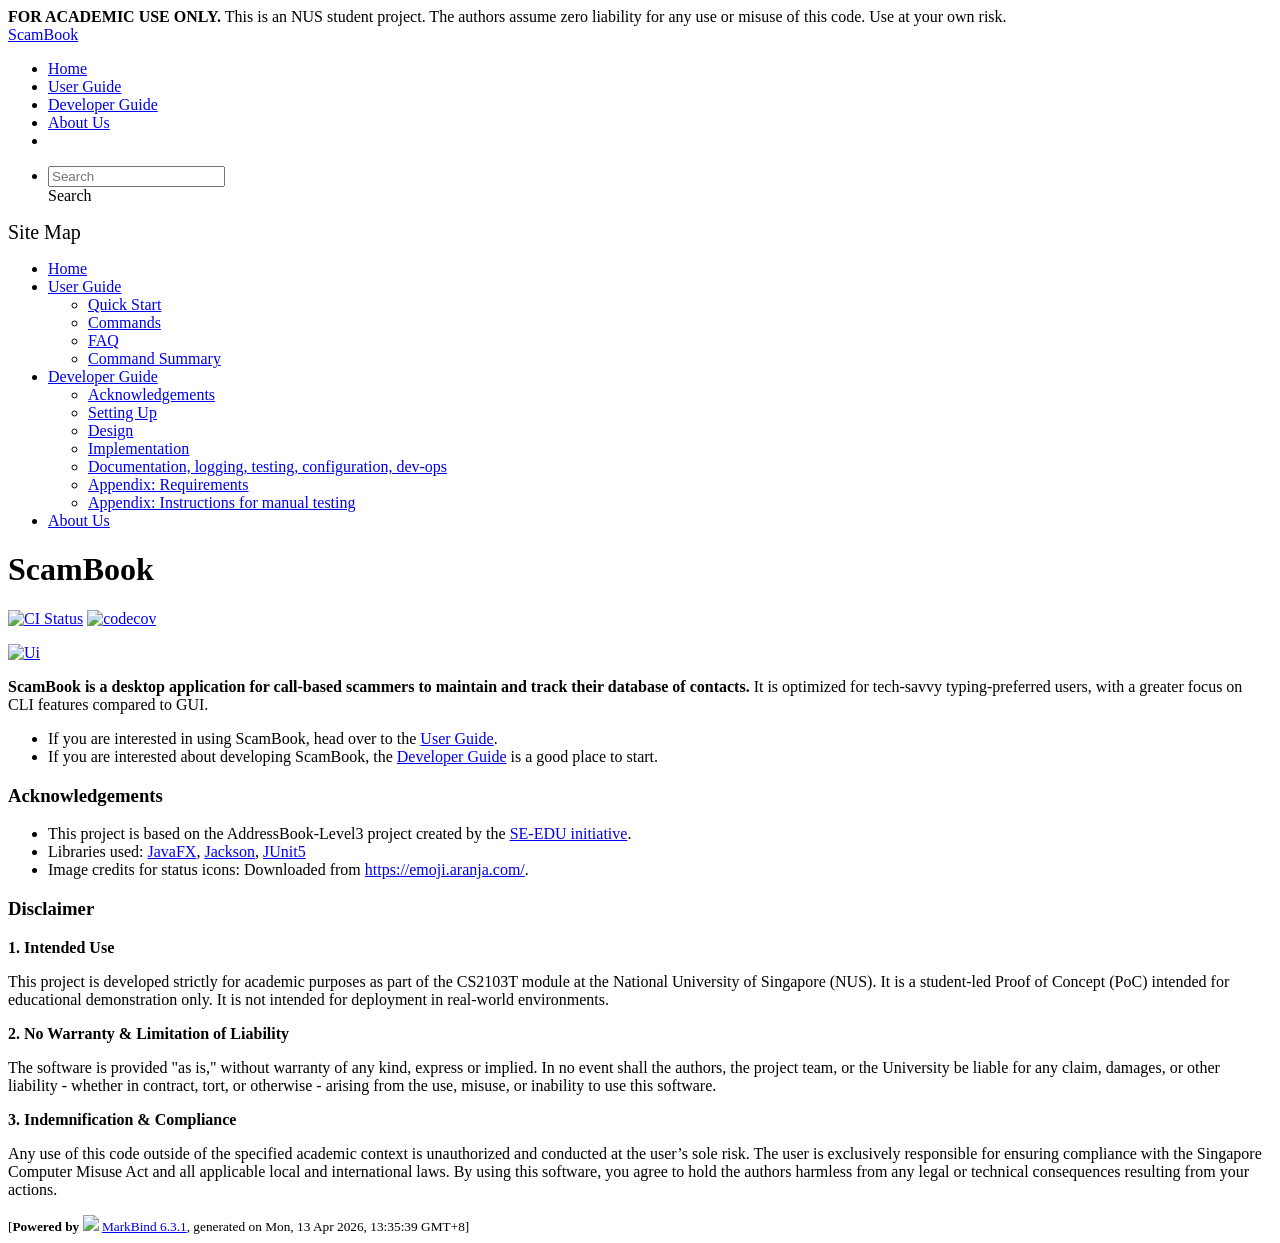
==== commit e9677dd7: "deploy: 1cb071f381ca10291360c2980d8b2cd9cdfcfa5e" ====
--- a/index.html
+++ b/index.html
@@ -13,7 +13,7 @@
 </script>
 <body  data-code-theme="light">
 <div id="app"><!--[--><div class="bg-warning text-center p-1 text-dark"><strong>FOR ACADEMIC USE ONLY.</strong> This is an NUS student project. The authors assume zero liability for any use or misuse of this code. Use at your own risk.
-</div> <header sticky><div data-v-26aac3dc><nav class="navbar navbar-expand-md d-print-none navbar-dark bg-dark" data-v-26aac3dc><div class="container-fluid" data-v-26aac3dc><div class="navbar-left" data-v-26aac3dc><!--[--><a href="/tp/index.html" title="Home" class="navbar-brand">ScamBook</a><!--]--></div><div class="navbar-default" data-v-26aac3dc><ul class="navbar-nav me-auto mt-2 mt-lg-0" data-v-26aac3dc><!--[--> <li><a href="/tp/index.html" class="nav-link">Home</a></li> <li><a href="/tp/UserGuide.html" class="nav-link">User Guide</a></li> <li><a href="/tp/DeveloperGuide.html" class="nav-link">Developer Guide</a></li> <li><a href="/tp/AboutUs.html" class="nav-link">About Us</a></li> <li><a href="https://github.com/AY2526S2-CS2103T-T16-1/tp" target="_blank" class="nav-link"><span><span aria-hidden="true" class="fab fa-github"></span></span></a></li> <!--]--></ul></div><ul class="navbar-nav navbar-right" data-v-26aac3dc><!--[--><li><form class="navbar-form"><div style="position:relative;" class="dropdown" data-v-00e26d0a><!--[--><input value="" data-bs-toggle="dropdown" type="text" class="form-control" placeholder="Search" autocomplete="off" data-v-00e26d0a><div class="form-control placeholder-div-hidden" data-v-00e26d0a>Search</div><!--]--><ul class="dropdown-menu search-dropdown-menu dropdown-menu-hidden dropdown-menu-end" data-v-00e26d0a><!--[--><!--]--></ul></div></form></li><!--]--></ul></div></nav><div style="display:none;" class="lower-navbar-container" data-v-26aac3dc><!--[--><!----><!----><!--]--></div></div></header> <div id="flex-body"><nav id="site-nav" data-v-6b1b63d2><!--[--><div class="site-nav-top"><div class="fw-bold mb-2" style="font-size:1.25rem;">Site Map</div></div> <div class="nav-component slim-scroll"><div class="site-nav-root"><!--[--><ul class="site-nav-list site-nav-list-root" data-v-6b1b63d2><!--[--><li><div class="site-nav-default-list-item site-nav-list-item-0" onclick="handleSiteNavClick(this)"><a href="/tp/index.html">Home</a></div></li> <li><div class="site-nav-default-list-item site-nav-list-item-0" onclick="handleSiteNavClick(this)"><a href="/tp/UserGuide.html">User Guide</a> <div class="site-nav-dropdown-btn-container"><i class="site-nav-dropdown-btn-icon site-nav-rotate-icon" onclick="handleSiteNavClick(this.parentNode.parentNode, false); event.stopPropagation();"><span class="glyphicon glyphicon-menu-down" aria-hidden="true"></span></i></div></div><ul class="site-nav-dropdown-container site-nav-dropdown-container-open site-nav-list"><li><div class="site-nav-default-list-item site-nav-list-item-1" onclick="handleSiteNavClick(this)"><a href="/tp/UserGuide.html#quick-start">Quick Start</a></div></li> <li><div class="site-nav-default-list-item site-nav-list-item-1" onclick="handleSiteNavClick(this)"><a href="/tp/UserGuide.html#commands">Commands</a></div></li> <li><div class="site-nav-default-list-item site-nav-list-item-1" onclick="handleSiteNavClick(this)"><a href="/tp/UserGuide.html#faq">FAQ</a></div></li> <li><div class="site-nav-default-list-item site-nav-list-item-1" onclick="handleSiteNavClick(this)"><a href="/tp/UserGuide.html#faq">Command Summary</a></div></li></ul></li> <li><div class="site-nav-default-list-item site-nav-list-item-0" onclick="handleSiteNavClick(this)"><a href="/tp/DeveloperGuide.html">Developer Guide</a> <div class="site-nav-dropdown-btn-container"><i class="site-nav-dropdown-btn-icon site-nav-rotate-icon" onclick="handleSiteNavClick(this.parentNode.parentNode, false); event.stopPropagation();"><span class="glyphicon glyphicon-menu-down" aria-hidden="true"></span></i></div></div><ul class="site-nav-dropdown-container site-nav-dropdown-container-open site-nav-list"><li><div class="site-nav-default-list-item site-nav-list-item-1" onclick="handleSiteNavClick(this)"><a href="/tp/DeveloperGuide.html#acknowledgements">Acknowledgements</a></div></li> <li><div class="site-nav-default-list-item site-nav-list-item-1" onclick="handleSiteNavClick(this)"><a href="/tp/DeveloperGuide.html#setting-up-getting-started">Setting Up</a></div></li> <li><div class="site-nav-default-list-item site-nav-list-item-1" onclick="handleSiteNavClick(this)"><a href="/tp/DeveloperGuide.html#design">Design</a></div></li> <li><div class="site-nav-default-list-item site-nav-list-item-1" onclick="handleSiteNavClick(this)"><a href="/tp/DeveloperGuide.html#implementation">Implementation</a></div></li> <li><div class="site-nav-default-list-item site-nav-list-item-1" onclick="handleSiteNavClick(this)"><a href="/tp/DeveloperGuide.html#documentation-logging-testing-configuration-dev-ops">Documentation, logging, testing, configuration, dev-ops</a></div></li> <li><div class="site-nav-default-list-item site-nav-list-item-1" onclick="handleSiteNavClick(this)"><a href="/tp/DeveloperGuide.html#appendix-requirements">Appendix: Requirements</a></div></li> <li><div class="site-nav-default-list-item site-nav-list-item-1" onclick="handleSiteNavClick(this)"><a href="/tp/DeveloperGuide.html#appendix-instructions-for-manual-testing">Appendix: Instructions for manual testing</a></div></li></ul></li> <li><div class="site-nav-default-list-item site-nav-list-item-0" onclick="handleSiteNavClick(this)"><a href="/tp/AboutUs.html">About Us</a></div></li><!--]--><!--v-if--></ul><!--]--></div></div><!--]--><!--v-if--></nav> <div id="content-wrapper"><h1 id="scambook">ScamBook<a class="fa fa-anchor" href="#scambook" onclick="event.stopPropagation()"></a></h1> <p><a href="https://github.com/AY2526S2-CS2103T-T16-1/tp/actions"><img src="https://github.com/AY2526S2-CS2103T-T16-1/tp/workflows/Java%20CI/badge.svg" alt="CI Status" class="img-fluid"></a> <a href="https://codecov.io/github/AY2526S2-CS2103T-T16-1/tp"><img src="https://codecov.io/github/AY2526S2-CS2103T-T16-1/tp/graph/badge.svg" alt="codecov" class="img-fluid"></a></p> <p><a href="/tp/images/Ui.png" target="_self"><img src="/tp/images/Ui.png" alt="Ui" class="img-fluid"></a></p> <p><strong>ScamBook is a desktop application for call-based scammers to maintain and track their database of contacts.</strong> It is optimized for tech-savvy typing-preferred users, with a greater focus on CLI features compared to GUI.</p> <ul><li>If you are interested in using ScamBook, head over to the <a href="/tp/UserGuide.html">User Guide</a>.</li> <li>If you are interested about developing ScamBook, the <a href="/tp/DeveloperGuide.html">Developer Guide</a> is a good place to start.</li></ul> <h3 id="acknowledgements">Acknowledgements<a class="fa fa-anchor" href="#acknowledgements" onclick="event.stopPropagation()"></a></h3> <ul><li>This project is based on the AddressBook-Level3 project created by the <a href="https://se-education.org">SE-EDU initiative</a>.</li> <li>Libraries used: <a href="https://openjfx.io/">JavaFX</a>, <a href="https://github.com/FasterXML/jackson">Jackson</a>, <a href="https://github.com/junit-team/junit5">JUnit5</a></li> <li>Image credits for status icons: Downloaded from <a href="https://emoji.aranja.com/">https://emoji.aranja.com/</a>.</li></ul> <h3 id="disclaimer">Disclaimer<a class="fa fa-anchor" href="#disclaimer" onclick="event.stopPropagation()"></a></h3> <p><strong>1. Intended Use</strong></p> <p>This project is developed strictly for academic purposes as part of the CS2103T module at the National University of Singapore (NUS). It is a student-led Proof of Concept (PoC) intended for educational demonstration only. It is not intended for deployment in real-world environments.</p> <p><strong>2. No Warranty &amp; Limitation of Liability</strong></p> <p>The software is provided &quot;as is,&quot; without warranty of any kind, express or implied. In no event shall the authors, the project team, or the University be liable for any claim, damages, or other liability - whether in contract, tort, or otherwise - arising from the use, misuse, or inability to use this software.</p> <p><strong>3. Indemnification &amp; Compliance</strong></p> <p>Any use of this code outside of the specified academic context is unauthorized and conducted at the user’s sole risk. The user is exclusively responsible for ensuring compliance with the Singapore Computer Misuse Act and all applicable local and international laws. By using this software, you agree to hold the authors harmless from any legal or technical consequences resulting from your actions.</p></div> <nav id="page-nav" data-v-6b1b63d2><!--[--><div class="nav-component slim-scroll"></div><!--]--><!--v-if--></nav> <div class="scroll-top-button fa-lg d-print-none" style="display:none;bottom:2%;right:2%;position:fixed;" aria-hidden="true"><!--[--><i class="fas fa-arrow-circle-up"></i><!--]--></div></div> <footer><div class="text-center"><small>[<span><strong>Powered by</strong></span> <img src="https://markbind.org/favicon.ico" width="30"> <a href="https://markbind.org/">MarkBind 6.3.1</a>, generated on Mon, 13 Apr 2026, 13:31:26 GMT+8]</small></div></footer><!--]--></div>
+</div> <header sticky><div data-v-26aac3dc><nav class="navbar navbar-expand-md d-print-none navbar-dark bg-dark" data-v-26aac3dc><div class="container-fluid" data-v-26aac3dc><div class="navbar-left" data-v-26aac3dc><!--[--><a href="/tp/index.html" title="Home" class="navbar-brand">ScamBook</a><!--]--></div><div class="navbar-default" data-v-26aac3dc><ul class="navbar-nav me-auto mt-2 mt-lg-0" data-v-26aac3dc><!--[--> <li><a href="/tp/index.html" class="nav-link">Home</a></li> <li><a href="/tp/UserGuide.html" class="nav-link">User Guide</a></li> <li><a href="/tp/DeveloperGuide.html" class="nav-link">Developer Guide</a></li> <li><a href="/tp/AboutUs.html" class="nav-link">About Us</a></li> <li><a href="https://github.com/AY2526S2-CS2103T-T16-1/tp" target="_blank" class="nav-link"><span><span aria-hidden="true" class="fab fa-github"></span></span></a></li> <!--]--></ul></div><ul class="navbar-nav navbar-right" data-v-26aac3dc><!--[--><li><form class="navbar-form"><div style="position:relative;" class="dropdown" data-v-00e26d0a><!--[--><input value="" data-bs-toggle="dropdown" type="text" class="form-control" placeholder="Search" autocomplete="off" data-v-00e26d0a><div class="form-control placeholder-div-hidden" data-v-00e26d0a>Search</div><!--]--><ul class="dropdown-menu search-dropdown-menu dropdown-menu-hidden dropdown-menu-end" data-v-00e26d0a><!--[--><!--]--></ul></div></form></li><!--]--></ul></div></nav><div style="display:none;" class="lower-navbar-container" data-v-26aac3dc><!--[--><!----><!----><!--]--></div></div></header> <div id="flex-body"><nav id="site-nav" data-v-6b1b63d2><!--[--><div class="site-nav-top"><div class="fw-bold mb-2" style="font-size:1.25rem;">Site Map</div></div> <div class="nav-component slim-scroll"><div class="site-nav-root"><!--[--><ul class="site-nav-list site-nav-list-root" data-v-6b1b63d2><!--[--><li><div class="site-nav-default-list-item site-nav-list-item-0" onclick="handleSiteNavClick(this)"><a href="/tp/index.html">Home</a></div></li> <li><div class="site-nav-default-list-item site-nav-list-item-0" onclick="handleSiteNavClick(this)"><a href="/tp/UserGuide.html">User Guide</a> <div class="site-nav-dropdown-btn-container"><i class="site-nav-dropdown-btn-icon site-nav-rotate-icon" onclick="handleSiteNavClick(this.parentNode.parentNode, false); event.stopPropagation();"><span class="glyphicon glyphicon-menu-down" aria-hidden="true"></span></i></div></div><ul class="site-nav-dropdown-container site-nav-dropdown-container-open site-nav-list"><li><div class="site-nav-default-list-item site-nav-list-item-1" onclick="handleSiteNavClick(this)"><a href="/tp/UserGuide.html#quick-start">Quick Start</a></div></li> <li><div class="site-nav-default-list-item site-nav-list-item-1" onclick="handleSiteNavClick(this)"><a href="/tp/UserGuide.html#commands">Commands</a></div></li> <li><div class="site-nav-default-list-item site-nav-list-item-1" onclick="handleSiteNavClick(this)"><a href="/tp/UserGuide.html#faq">FAQ</a></div></li> <li><div class="site-nav-default-list-item site-nav-list-item-1" onclick="handleSiteNavClick(this)"><a href="/tp/UserGuide.html#faq">Command Summary</a></div></li></ul></li> <li><div class="site-nav-default-list-item site-nav-list-item-0" onclick="handleSiteNavClick(this)"><a href="/tp/DeveloperGuide.html">Developer Guide</a> <div class="site-nav-dropdown-btn-container"><i class="site-nav-dropdown-btn-icon site-nav-rotate-icon" onclick="handleSiteNavClick(this.parentNode.parentNode, false); event.stopPropagation();"><span class="glyphicon glyphicon-menu-down" aria-hidden="true"></span></i></div></div><ul class="site-nav-dropdown-container site-nav-dropdown-container-open site-nav-list"><li><div class="site-nav-default-list-item site-nav-list-item-1" onclick="handleSiteNavClick(this)"><a href="/tp/DeveloperGuide.html#acknowledgements">Acknowledgements</a></div></li> <li><div class="site-nav-default-list-item site-nav-list-item-1" onclick="handleSiteNavClick(this)"><a href="/tp/DeveloperGuide.html#setting-up-getting-started">Setting Up</a></div></li> <li><div class="site-nav-default-list-item site-nav-list-item-1" onclick="handleSiteNavClick(this)"><a href="/tp/DeveloperGuide.html#design">Design</a></div></li> <li><div class="site-nav-default-list-item site-nav-list-item-1" onclick="handleSiteNavClick(this)"><a href="/tp/DeveloperGuide.html#implementation">Implementation</a></div></li> <li><div class="site-nav-default-list-item site-nav-list-item-1" onclick="handleSiteNavClick(this)"><a href="/tp/DeveloperGuide.html#documentation-logging-testing-configuration-dev-ops">Documentation, logging, testing, configuration, dev-ops</a></div></li> <li><div class="site-nav-default-list-item site-nav-list-item-1" onclick="handleSiteNavClick(this)"><a href="/tp/DeveloperGuide.html#appendix-requirements">Appendix: Requirements</a></div></li> <li><div class="site-nav-default-list-item site-nav-list-item-1" onclick="handleSiteNavClick(this)"><a href="/tp/DeveloperGuide.html#appendix-instructions-for-manual-testing">Appendix: Instructions for manual testing</a></div></li></ul></li> <li><div class="site-nav-default-list-item site-nav-list-item-0" onclick="handleSiteNavClick(this)"><a href="/tp/AboutUs.html">About Us</a></div></li><!--]--><!--v-if--></ul><!--]--></div></div><!--]--><!--v-if--></nav> <div id="content-wrapper"><h1 id="scambook">ScamBook<a class="fa fa-anchor" href="#scambook" onclick="event.stopPropagation()"></a></h1> <p><a href="https://github.com/AY2526S2-CS2103T-T16-1/tp/actions"><img src="https://github.com/AY2526S2-CS2103T-T16-1/tp/workflows/Java%20CI/badge.svg" alt="CI Status" class="img-fluid"></a> <a href="https://codecov.io/github/AY2526S2-CS2103T-T16-1/tp"><img src="https://codecov.io/github/AY2526S2-CS2103T-T16-1/tp/graph/badge.svg" alt="codecov" class="img-fluid"></a></p> <p><a href="/tp/images/Ui.png" target="_self"><img src="/tp/images/Ui.png" alt="Ui" class="img-fluid"></a></p> <p><strong>ScamBook is a desktop application for call-based scammers to maintain and track their database of contacts.</strong> It is optimized for tech-savvy typing-preferred users, with a greater focus on CLI features compared to GUI.</p> <ul><li>If you are interested in using ScamBook, head over to the <a href="/tp/UserGuide.html">User Guide</a>.</li> <li>If you are interested about developing ScamBook, the <a href="/tp/DeveloperGuide.html">Developer Guide</a> is a good place to start.</li></ul> <h3 id="acknowledgements">Acknowledgements<a class="fa fa-anchor" href="#acknowledgements" onclick="event.stopPropagation()"></a></h3> <ul><li>This project is based on the AddressBook-Level3 project created by the <a href="https://se-education.org">SE-EDU initiative</a>.</li> <li>Libraries used: <a href="https://openjfx.io/">JavaFX</a>, <a href="https://github.com/FasterXML/jackson">Jackson</a>, <a href="https://github.com/junit-team/junit5">JUnit5</a></li> <li>Image credits for status icons: Downloaded from <a href="https://emoji.aranja.com/">https://emoji.aranja.com/</a>.</li></ul> <h3 id="disclaimer">Disclaimer<a class="fa fa-anchor" href="#disclaimer" onclick="event.stopPropagation()"></a></h3> <p><strong>1. Intended Use</strong></p> <p>This project is developed strictly for academic purposes as part of the CS2103T module at the National University of Singapore (NUS). It is a student-led Proof of Concept (PoC) intended for educational demonstration only. It is not intended for deployment in real-world environments.</p> <p><strong>2. No Warranty &amp; Limitation of Liability</strong></p> <p>The software is provided &quot;as is,&quot; without warranty of any kind, express or implied. In no event shall the authors, the project team, or the University be liable for any claim, damages, or other liability - whether in contract, tort, or otherwise - arising from the use, misuse, or inability to use this software.</p> <p><strong>3. Indemnification &amp; Compliance</strong></p> <p>Any use of this code outside of the specified academic context is unauthorized and conducted at the user’s sole risk. The user is exclusively responsible for ensuring compliance with the Singapore Computer Misuse Act and all applicable local and international laws. By using this software, you agree to hold the authors harmless from any legal or technical consequences resulting from your actions.</p></div> <nav id="page-nav" data-v-6b1b63d2><!--[--><div class="nav-component slim-scroll"></div><!--]--><!--v-if--></nav> <div class="scroll-top-button fa-lg d-print-none" style="display:none;bottom:2%;right:2%;position:fixed;" aria-hidden="true"><!--[--><i class="fas fa-arrow-circle-up"></i><!--]--></div></div> <footer><div class="text-center"><small>[<span><strong>Powered by</strong></span> <img src="https://markbind.org/favicon.ico" width="30"> <a href="https://markbind.org/">MarkBind 6.3.1</a>, generated on Mon, 13 Apr 2026, 13:35:39 GMT+8]</small></div></footer><!--]--></div>
 </body><script src="/tp/markbind/js/bootstrap-utility.min.js"></script>
 <script src="/tp/markbind/js/polyfill.min.js"></script>
 <script src="/tp/markbind/js/vue.global.prod.min.js"></script>
